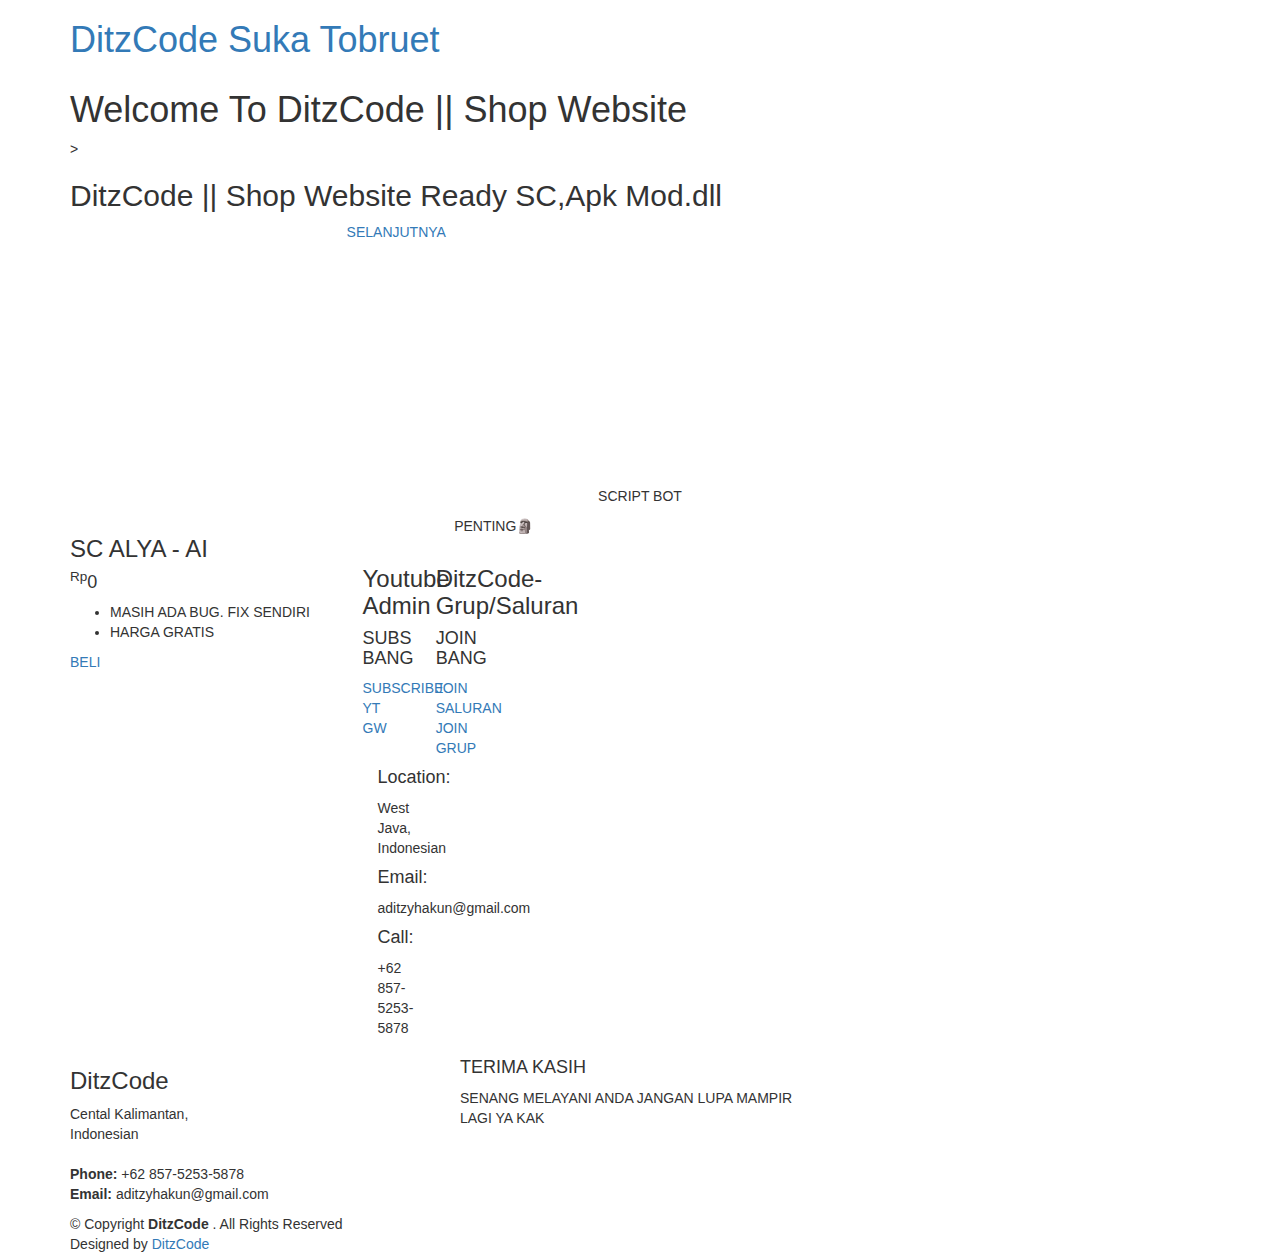
==== index.html @ a8f0fd7e "Add files via upload" ====
<!DOCTYPE html>
 <html lang="en">
  <head>
    <meta charset="utf-8">
    <meta content="width=device-width,initial-scale=1" name="viewport">
    <title>DitzCode</title>
    <meta content="DitzCode menyediakan kebutuhan hosting" name="description">
    <meta content="apikey, bot whatsapp, rest api, vps, panel, DitzCode" name="keywords">
    <link href="https://img99.pixhost.to/images/734/514803818_save_20240919_230604.jpg" rel="icon">
    <link href="https://img99.pixhost.to/images/734/514803818_save_20240919_230604.jpg" rel="apple-touch-icon">
    <link href="https://fonts.googleapis.com/css?family=Open+Sans:300,300i,400,400i,600,600i,700,700i|Montserrat:300,300i,400,400i,500,500i,600,600i,700,700i|Poppins:300,300i,400,400i,500,500i,600,600i,700,700i" rel="stylesheet">
    <link href="https://api.zeeoneofc.my.id/aos/aos.css" rel="stylesheet">
    <link href="https://api.zeeoneofc.my.id/bootstrap/css/bootstrap.min.css" rel="stylesheet">
    <link href="https://maxcdn.bootstrapcdn.com/bootstrap/3.3.7/css/bootstrap.min.css" rel="stylesheet">
    <link href="https://api.zeeoneofc.my.id/boxicons/css/boxicons.min.css" rel="stylesheet">
    <link href="https://api.zeeoneofc.my.id/glightbox/css/glightbox.min.css" rel="stylesheet">
    <link href="https://api.zeeoneofc.my.id/remixicon/remixicon.css" rel="stylesheet">
    <link href="https://api.zeeoneofc.my.id/swiper/swiper-bundle.min.css" rel="stylesheet">
    <link href="https://api.zeeoneofc.my.id/css/style.min.css" rel="stylesheet">
    <link rel="shortcut icon" href="https://img99.pixhost.to/images/734/514803818_save_20240919_230604.jpg">
  </head>
  <body>
    <header id="header" class="fixed-top d-flex align-items-center header-transparent">
      <div class="container d-flex align-items-center justify-content-between">
        <div class="logo">
          <h1>
            <a href="#">
              <span>DitzCode</span>
            <span>Suka</span>
          <span>Tobruet</span>
            </a>
          </h1>
        </div>
      </div>
    </header>
    <section id="hero">
      <div class="container">
        <div class="row justify-content-between">
          <div class="col-lg-7 pt-5 pt-lg-0 order-2 order-lg-1 d-flex align-items-center">
            <div data-aos="zoom-out">
              <h1>Welcome To <span>DitzCode || Shop Website</span></h1>>
              <h2><span>DitzCode || Shop Website Ready SC,Apk Mod.dll<span></h2>
              <div class="text-center text-lg-start">
                <a href="#pricing" class="btn-get-started">SELANJUTNYA</a>
              </div>
            </div>
          </div>
          <div class="col-lg-4 order-1 order-lg-2 hero-img" data-aos="zoom-out" data-aos-delay="300">
            <img src="https://www.linkpicture.com/q/hero-img_2.png" class="img-fluid animated" alt="">
          </div>
        </div>
      </div>
      <svg class="hero-waves" xmlns="http://www.w3.org/2000/svg" xmlns:xlink="http://www.w3.org/1999/xlink" viewBox="0 24 150 28 " preserveAspectRatio="none">
        <defs>
          <path id="wave-path" d="M-160 44c30 0 58-18 88-18s 58 18 88 18 58-18 88-18 58 18 88 18 v44h-352z"></path>
        </defs>
        <g class="wave1">
          <use xlink:href="#wave-path" x="50" y="3" fill="rgba(255,255,255, .1)"></use>
        </g>
        <g class="wave2">
          <use xlink:href="#wave-path" x="50" y="0" fill="rgba(255,255,255, .2)"></use>
        </g>
        <g class="wave3">
          <use xlink:href="#wave-path" x="50" y="9" fill="#fff"></use>
        </g>
      </svg>
    </section>
    <section id="pricing" class="pricing">
      <div class="container">
        <div class="section-title" data-aos="fade-up">
          <center><p>SCRIPT BOT</p></center>
        </div>
        <div class="row" data-aos="fade-left">
          <div class="col-lg-3 col-md-6 mt-4 mt-md-0">
            <div class="box featured" data-aos="zoom-in" data-aos-delay="100">
              <h3>SC ALYA - AI</h3>
              <h4><sup>Rp</sup>0<span></span></h4>
              <ul>
                <li> MASIH ADA BUG. FIX SENDIRI
                <li>HARGA GRATIS</li>
              </ul>
              <div class="btn-wrap">
                <a href="https://whatsapp.com/channel/0029Vam12JU6rsQy0ZlSLh0T" class="btn-buy">BELI</a>
              </div>
            </div>
          </div>
          <div class="col-lg-3 col-md-6 mt-4 mt-md-0">
            <div class="box featured" data-aos="zoom-in" data-aos-delay="100">
          <center><p>PENTING🗿</p></center>
        </div>
        <div class="row" data-aos="fade-left">
          <div class="col-lg-3 col-md-6">
            <div class="box featured" data-aos="zoom-in" data-aos-delay="100">
              <h3> Youtube Admin </h3>
              <h4><sup></sup>SUBS BANG <span></span></h4>
              <div class="btn-wrap">
                <a href="https://youtube.com/@Aditya_SenpaIi" class="btn-buy">SUBSCRIBE YT GW</a>
              </div>
            </div>
          </div>
          <div class="col-lg-3 col-md-6 mt-4 mt-md-0">
            <div class="box featured" data-aos="zoom-in" data-aos-delay="100">
                <h3> DitzCode-Grup/Saluran </h3>
              <h4><sup></sup>JOIN BANG <span></span></h4>
              <div class="btn-wrap">
                <a href="https://whatsapp.com/channel/0029Vam12JU6rsQy0ZlSLh0T" class="btn-buy">JOIN SALURAN</a>
                <a href="https://chat.whatsapp.com/B5ycvMEBjiX0DZCUoiurit" class="btn-buy">JOIN GRUP</a>
              </div>
            </div>
          </div>
          <div class="col-lg-3 col-md-6 mt-4 mt-md-0">
            <div class="box featured" data-aos="zoom-in" data-aos-delay="100">
              </div>
            </div>
          </div>
          <div class="col-lg-3 col-md-6 mt-4 mt-md-0">
            <div class="box featured" data-aos="zoom-in" data-aos-delay="100">
            <div class="info">
              <div class="address">
                <i class="fa-solid fa-location-dot"></i>
                <h4>Location:</h4>
                <p>West Java, Indonesian</p>
              </div>
              <div class="email">
                <i class="fa-solid fa-envelope"></i>
                <h4>Email:</h4>
                <p>aditzyhakun@gmail.com</p>
              </div>
              <div class="phone">
                <i class="fa-solid fa-phone"></i>
                <h4>Call:</h4>
                <p>+62 857-5253-5878</p>
              </div>
            </div>
          </div>
        </div>
      </div>
    </section>
  </main>
  <footer id="footer">
    <div class="footer-top">
      <div class="container">
        <div class="row">
          <div class="col-lg-4 col-md-6">
            <div class="footer-info">
              <h3>DitzCode</h3>
              <p class="pb-3"><em></em></p>
              <p>Cental Kalimantan,<br>Indonesian<br><br><strong>Phone:</strong> +62 857-5253-5878<br><strong>Email:</strong> aditzyhakun@gmail.com<br></p>
            </div>
          </div>
          <div class="col-lg-4 col-md-6 footer-newsletter">
            <h4>TERIMA KASIH</h4>
            <p>SENANG MELAYANI ANDA JANGAN LUPA MAMPIR LAGI YA KAK</p>
          </div>
        </div>
      </div>
    </div>
    <div class="container">
      <div class="copyright">&copy; Copyright <strong><span>DitzCode </span></strong>. All Rights Reserved</div>
      <div class="credits">Designed by <a href="https://youtube.com/@Aditya_SenpaIi">DitzCode</a></div>
    </div>
  </footer>
  <a href="#" class="back-to-top d-flex align-items-center justify-content-center"><i class="fa-solid fa-arrow-up"></i></a>
  <div id="preloader"></div>
  <script data-cfasync="false" src="https://api.zeeoneofc.my.id/cdn-cgi/scripts/5c5dd728/cloudflare-static/email-decode.min.js"></script>
  <script src="https://api.zeeoneofc.my.id/purecounter/purecounter_vanilla.js"></script>
  <script src="https://api.zeeoneofc.my.id/aos/aos.js"></script>
  <script src="https://api.zeeoneofc.my.id/bootstrap/js/bootstrap.bundle.min.js"></script>
  <script src="https://api.zeeoneofc.my.id/glightbox/js/glightbox.min.js"></script>
  <script src="https://api.zeeoneofc.my.id/swiper/swiper-bundle.min.js"></script>
  <script src="https://api.zeeoneofc.my.id/js/main.min.js"></script>
  <script src="https://api.zeeoneofc.my.id/js/dashboard.js"></script>
  <script src="https://kit.fontawesome.com/32db8fe470.js" crossorigin="anonymous"></script>
  </body>
</html>
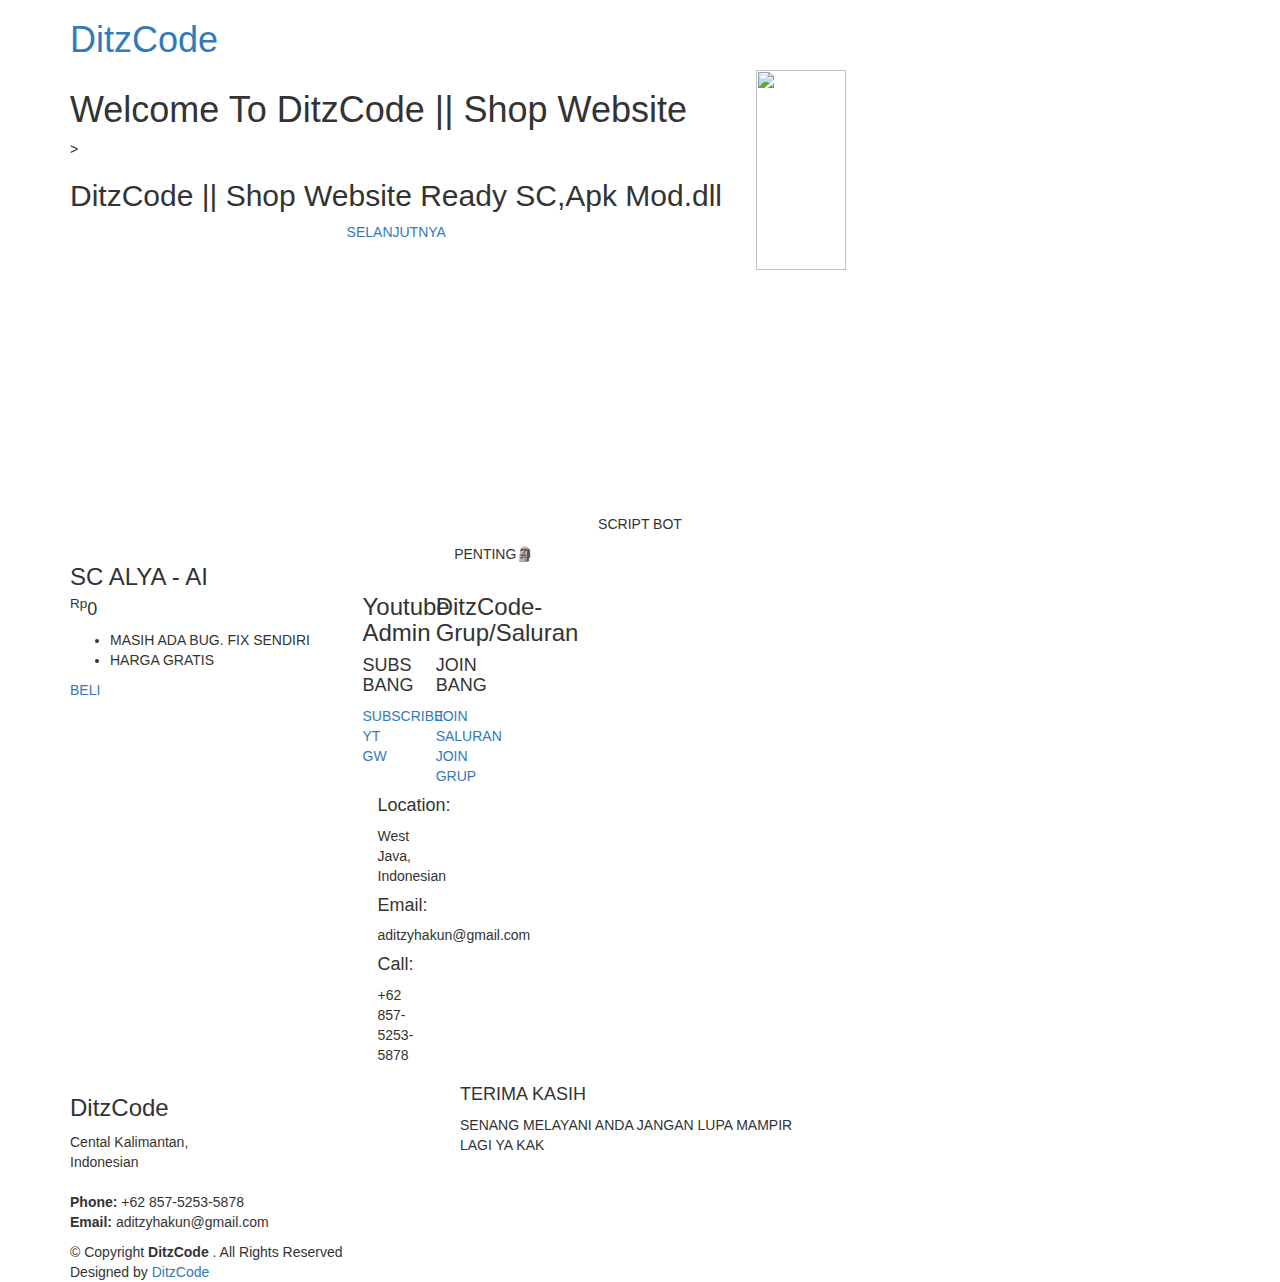
==== commit f4809087: "Add files via upload" ====
--- a/index.html
+++ b/index.html
@@ -26,8 +26,6 @@
           <h1>
             <a href="#">
               <span>DitzCode</span>
-            <span>Suka</span>
-          <span>Tobruet</span>
             </a>
           </h1>
         </div>
@@ -47,6 +45,7 @@
           </div>
           <div class="col-lg-4 order-1 order-lg-2 hero-img" data-aos="zoom-out" data-aos-delay="300">
             <img src="https://www.linkpicture.com/q/hero-img_2.png" class="img-fluid animated" alt="">
+            <img src="https://qu.ax/rtRc.jpeg" width="90" height="200" >
           </div>
         </div>
       </div>
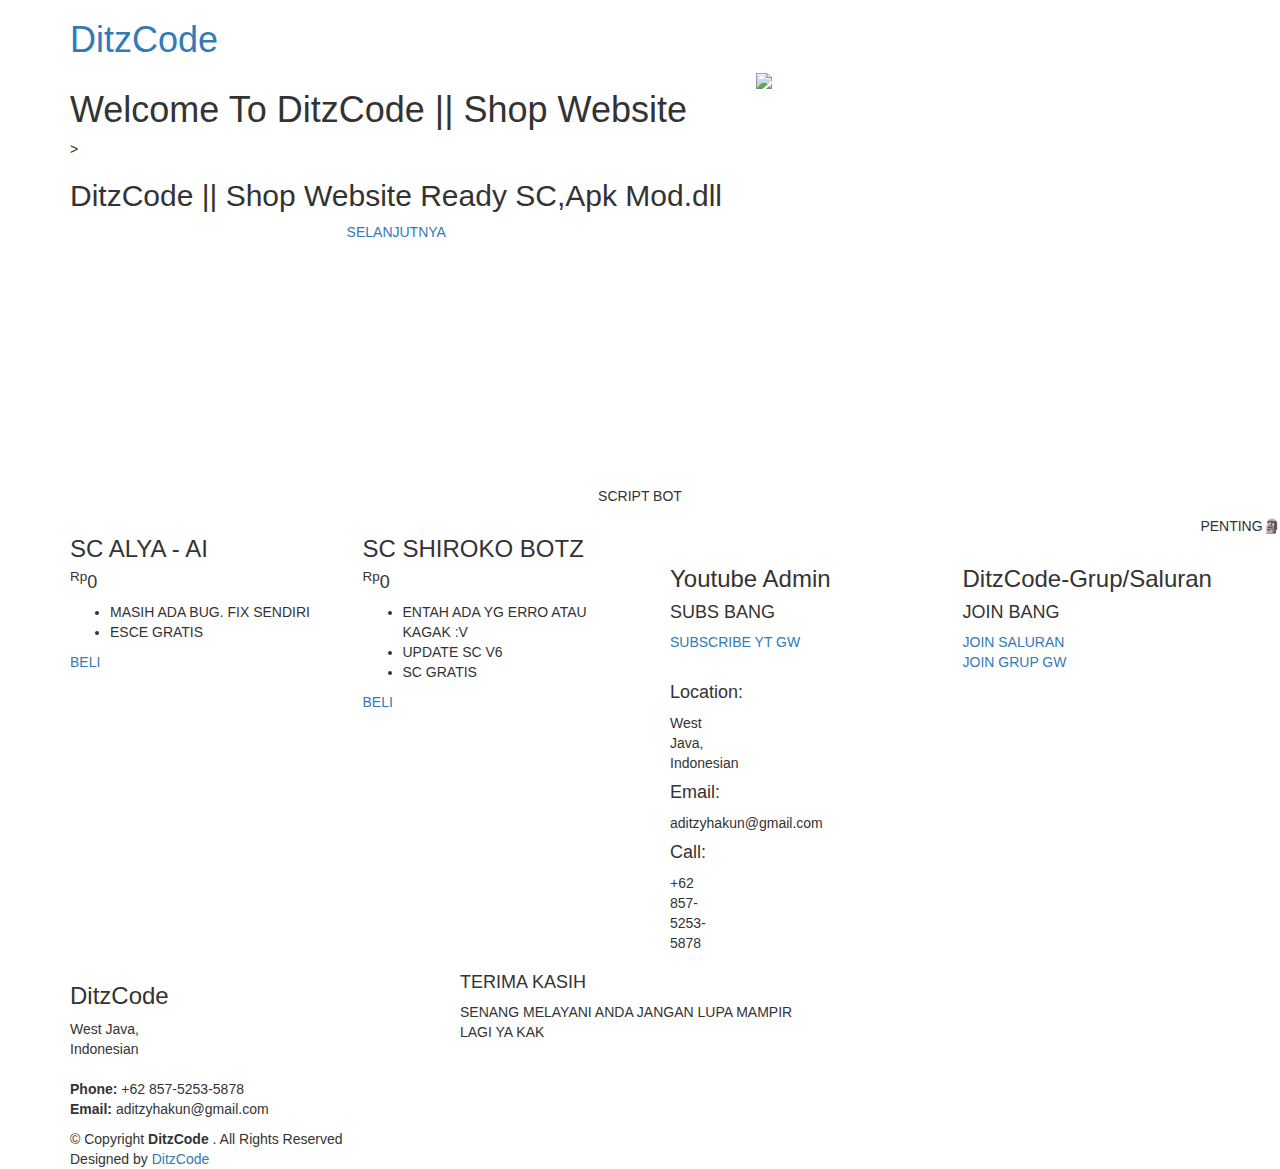
==== commit bc8c8355: "index.html" ====
--- a/index.html
+++ b/index.html
@@ -45,7 +45,7 @@
           </div>
           <div class="col-lg-4 order-1 order-lg-2 hero-img" data-aos="zoom-out" data-aos-delay="300">
             <img src="https://www.linkpicture.com/q/hero-img_2.png" class="img-fluid animated" alt="">
-            <img src="https://qu.ax/rtRc.jpeg" width="90" height="200" >
+            <img src="https://qu.ax/rtRc.jpeg" width="90" >
           </div>
         </div>
       </div>
@@ -76,7 +76,7 @@
               <h4><sup>Rp</sup>0<span></span></h4>
               <ul>
                 <li> MASIH ADA BUG. FIX SENDIRI
-                <li>HARGA GRATIS</li>
+                <li>ESCE GRATIS</li>
               </ul>
               <div class="btn-wrap">
                 <a href="https://whatsapp.com/channel/0029Vam12JU6rsQy0ZlSLh0T" class="btn-buy">BELI</a>
@@ -85,10 +85,27 @@
           </div>
           <div class="col-lg-3 col-md-6 mt-4 mt-md-0">
             <div class="box featured" data-aos="zoom-in" data-aos-delay="100">
+              <h3>SC SHIROKO BOTZ</h3>
+              <h4><sup>Rp</sup>0<span></span></h4>
+              <ul>
+                <li>ENTAH ADA YG ERRO ATAU KAGAK :V</li>
+                <li>UPDATE SC V6</Li>
+                <li>SC GRATIS</li>
+              </ul>
+              <div class="btn-wrap">
+                <a href="https://whatsapp.com/channel/0029Vam12JU6rsQy0ZlSLh0T" class="btn-buy">BELI</a>
+              </div>
+            </div>
+          </div>
+          <div class="col-lg-3 col-md-6 mt-4 mt-md-0">
+            <div class="box featured" data-aos="zoom-in" data-aos-delay="200">
+    <section id="pricing" class="pricing">
+      <div class="container">
+        <div class="section-title" data-aos="fade-up">
           <center><p>PENTING🗿</p></center>
         </div>
         <div class="row" data-aos="fade-left">
-          <div class="col-lg-3 col-md-6">
+          <div class="col-lg-3 col-md-6 mt-4 mt-md-0">
             <div class="box featured" data-aos="zoom-in" data-aos-delay="100">
               <h3> Youtube Admin </h3>
               <h4><sup></sup>SUBS BANG <span></span></h4>
@@ -103,7 +120,14 @@
               <h4><sup></sup>JOIN BANG <span></span></h4>
               <div class="btn-wrap">
                 <a href="https://whatsapp.com/channel/0029Vam12JU6rsQy0ZlSLh0T" class="btn-buy">JOIN SALURAN</a>
-                <a href="https://chat.whatsapp.com/B5ycvMEBjiX0DZCUoiurit" class="btn-buy">JOIN GRUP</a>
+                <div>
+               </div>
+                <a href="https://chat.whatsapp.com/B5ycvMEBjiX0DZCUoiurit" class="btn-buy">JOIN GRUP GW</a>
+            </div>
+           </div>
+          </div>
+          <div class="col-lg-3 col-md-6 mt-4 mt-md-0">
+            <div class="box featured" data-aos="zoom-in" data-aos-delay="100">
               </div>
             </div>
           </div>
@@ -144,7 +168,7 @@
             <div class="footer-info">
               <h3>DitzCode</h3>
               <p class="pb-3"><em></em></p>
-              <p>Cental Kalimantan,<br>Indonesian<br><br><strong>Phone:</strong> +62 857-5253-5878<br><strong>Email:</strong> aditzyhakun@gmail.com<br></p>
+              <p>West Java,<br>Indonesian<br><br><strong>Phone:</strong> +62 857-5253-5878<br><strong>Email:</strong> aditzyhakun@gmail.com<br></p>
             </div>
           </div>
           <div class="col-lg-4 col-md-6 footer-newsletter">
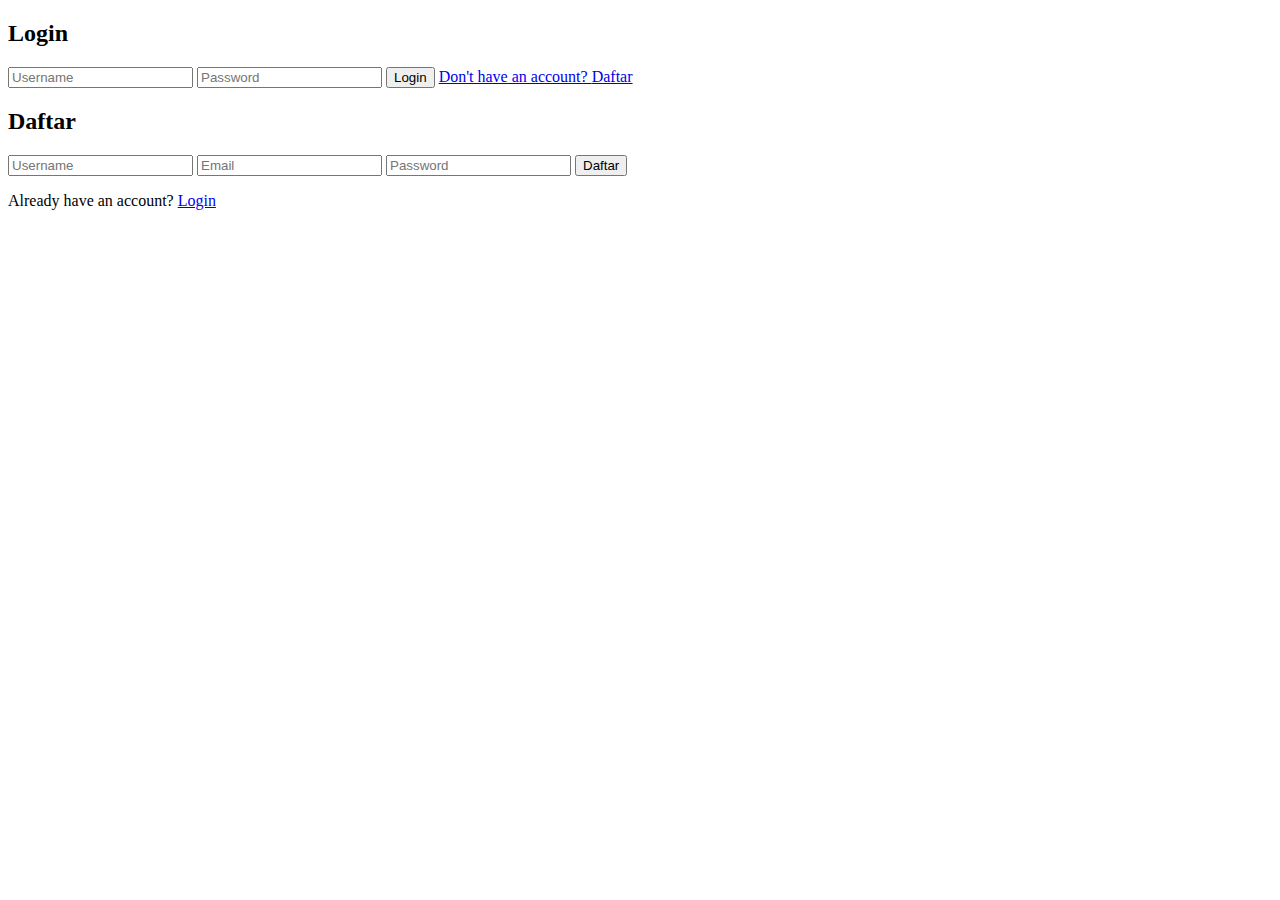
==== commit 13f97a5c: "index.html" ====
--- a/index.html
+++ b/index.html
@@ -1,198 +1,33 @@
 <!DOCTYPE html>
- <html lang="en">
-  <head>
-    <meta charset="utf-8">
-    <meta content="width=device-width,initial-scale=1" name="viewport">
-    <title>DitzCode</title>
-    <meta content="DitzCode menyediakan kebutuhan hosting" name="description">
-    <meta content="apikey, bot whatsapp, rest api, vps, panel, DitzCode" name="keywords">
-    <link href="https://img99.pixhost.to/images/734/514803818_save_20240919_230604.jpg" rel="icon">
-    <link href="https://img99.pixhost.to/images/734/514803818_save_20240919_230604.jpg" rel="apple-touch-icon">
-    <link href="https://fonts.googleapis.com/css?family=Open+Sans:300,300i,400,400i,600,600i,700,700i|Montserrat:300,300i,400,400i,500,500i,600,600i,700,700i|Poppins:300,300i,400,400i,500,500i,600,600i,700,700i" rel="stylesheet">
-    <link href="https://api.zeeoneofc.my.id/aos/aos.css" rel="stylesheet">
-    <link href="https://api.zeeoneofc.my.id/bootstrap/css/bootstrap.min.css" rel="stylesheet">
-    <link href="https://maxcdn.bootstrapcdn.com/bootstrap/3.3.7/css/bootstrap.min.css" rel="stylesheet">
-    <link href="https://api.zeeoneofc.my.id/boxicons/css/boxicons.min.css" rel="stylesheet">
-    <link href="https://api.zeeoneofc.my.id/glightbox/css/glightbox.min.css" rel="stylesheet">
-    <link href="https://api.zeeoneofc.my.id/remixicon/remixicon.css" rel="stylesheet">
-    <link href="https://api.zeeoneofc.my.id/swiper/swiper-bundle.min.css" rel="stylesheet">
-    <link href="https://api.zeeoneofc.my.id/css/style.min.css" rel="stylesheet">
-    <link rel="shortcut icon" href="https://img99.pixhost.to/images/734/514803818_save_20240919_230604.jpg">
-  </head>
-  <body>
-    <header id="header" class="fixed-top d-flex align-items-center header-transparent">
-      <div class="container d-flex align-items-center justify-content-between">
-        <div class="logo">
-          <h1>
-            <a href="#">
-              <span>DitzCode</span>
-            </a>
-          </h1>
+<html lang="en">
+<head>
+    <meta charset="UTF-8">
+    <meta name="viewport" content="width=device-width, initial-scale=1.0">
+    <link rel="stylesheet" href="styles.css">
+    <title>Login & Daftar</title>
+</head>
+<body>
+    <div class="container">
+        <div class="form-container">
+            <form id="login-form" class="form">
+                <h2>Login</h2>
+                <input type="text" placeholder="Username" required>
+                <input type="password" placeholder="Password" required>
+                <button type="submit">Login</button> <a href="index2.html"
+                <p>Don't have an account? <a href="#" id="show-register">Daftar</a></p>
+            </form>
+
+            <form id="register-form" class="form hidden">
+                <h2>Daftar</h2>
+                <input type="text" placeholder="Username" required>
+                <input type="email" placeholder="Email" required>
+                <input type="password" placeholder="Password" required>
+                <button type="submit">Daftar</button>
+                <p>Already have an account? <a href="#" id="show-login">Login</a></p>
+            </form>
         </div>
-      </div>
-    </header>
-    <section id="hero">
-      <div class="container">
-        <div class="row justify-content-between">
-          <div class="col-lg-7 pt-5 pt-lg-0 order-2 order-lg-1 d-flex align-items-center">
-            <div data-aos="zoom-out">
-              <h1>Welcome To <span>DitzCode || Shop Website</span></h1>>
-              <h2><span>DitzCode || Shop Website Ready SC,Apk Mod.dll<span></h2>
-              <div class="text-center text-lg-start">
-                <a href="#pricing" class="btn-get-started">SELANJUTNYA</a>
-              </div>
-            </div>
-          </div>
-          <div class="col-lg-4 order-1 order-lg-2 hero-img" data-aos="zoom-out" data-aos-delay="300">
-            <img src="https://www.linkpicture.com/q/hero-img_2.png" class="img-fluid animated" alt="">
-            <img src="https://qu.ax/rtRc.jpeg" width="90" >
-          </div>
-        </div>
-      </div>
-      <svg class="hero-waves" xmlns="http://www.w3.org/2000/svg" xmlns:xlink="http://www.w3.org/1999/xlink" viewBox="0 24 150 28 " preserveAspectRatio="none">
-        <defs>
-          <path id="wave-path" d="M-160 44c30 0 58-18 88-18s 58 18 88 18 58-18 88-18 58 18 88 18 v44h-352z"></path>
-        </defs>
-        <g class="wave1">
-          <use xlink:href="#wave-path" x="50" y="3" fill="rgba(255,255,255, .1)"></use>
-        </g>
-        <g class="wave2">
-          <use xlink:href="#wave-path" x="50" y="0" fill="rgba(255,255,255, .2)"></use>
-        </g>
-        <g class="wave3">
-          <use xlink:href="#wave-path" x="50" y="9" fill="#fff"></use>
-        </g>
-      </svg>
-    </section>
-    <section id="pricing" class="pricing">
-      <div class="container">
-        <div class="section-title" data-aos="fade-up">
-          <center><p>SCRIPT BOT</p></center>
-        </div>
-        <div class="row" data-aos="fade-left">
-          <div class="col-lg-3 col-md-6 mt-4 mt-md-0">
-            <div class="box featured" data-aos="zoom-in" data-aos-delay="100">
-              <h3>SC ALYA - AI</h3>
-              <h4><sup>Rp</sup>0<span></span></h4>
-              <ul>
-                <li> MASIH ADA BUG. FIX SENDIRI
-                <li>ESCE GRATIS</li>
-              </ul>
-              <div class="btn-wrap">
-                <a href="https://whatsapp.com/channel/0029Vam12JU6rsQy0ZlSLh0T" class="btn-buy">BELI</a>
-              </div>
-            </div>
-          </div>
-          <div class="col-lg-3 col-md-6 mt-4 mt-md-0">
-            <div class="box featured" data-aos="zoom-in" data-aos-delay="100">
-              <h3>SC SHIROKO BOTZ</h3>
-              <h4><sup>Rp</sup>0<span></span></h4>
-              <ul>
-                <li>ENTAH ADA YG ERRO ATAU KAGAK :V</li>
-                <li>UPDATE SC V6</Li>
-                <li>SC GRATIS</li>
-              </ul>
-              <div class="btn-wrap">
-                <a href="https://whatsapp.com/channel/0029Vam12JU6rsQy0ZlSLh0T" class="btn-buy">BELI</a>
-              </div>
-            </div>
-          </div>
-          <div class="col-lg-3 col-md-6 mt-4 mt-md-0">
-            <div class="box featured" data-aos="zoom-in" data-aos-delay="200">
-    <section id="pricing" class="pricing">
-      <div class="container">
-        <div class="section-title" data-aos="fade-up">
-          <center><p>PENTING🗿</p></center>
-        </div>
-        <div class="row" data-aos="fade-left">
-          <div class="col-lg-3 col-md-6 mt-4 mt-md-0">
-            <div class="box featured" data-aos="zoom-in" data-aos-delay="100">
-              <h3> Youtube Admin </h3>
-              <h4><sup></sup>SUBS BANG <span></span></h4>
-              <div class="btn-wrap">
-                <a href="https://youtube.com/@Aditya_SenpaIi" class="btn-buy">SUBSCRIBE YT GW</a>
-              </div>
-            </div>
-          </div>
-          <div class="col-lg-3 col-md-6 mt-4 mt-md-0">
-            <div class="box featured" data-aos="zoom-in" data-aos-delay="100">
-                <h3> DitzCode-Grup/Saluran </h3>
-              <h4><sup></sup>JOIN BANG <span></span></h4>
-              <div class="btn-wrap">
-                <a href="https://whatsapp.com/channel/0029Vam12JU6rsQy0ZlSLh0T" class="btn-buy">JOIN SALURAN</a>
-                <div>
-               </div>
-                <a href="https://chat.whatsapp.com/B5ycvMEBjiX0DZCUoiurit" class="btn-buy">JOIN GRUP GW</a>
-            </div>
-           </div>
-          </div>
-          <div class="col-lg-3 col-md-6 mt-4 mt-md-0">
-            <div class="box featured" data-aos="zoom-in" data-aos-delay="100">
-              </div>
-            </div>
-          </div>
-          <div class="col-lg-3 col-md-6 mt-4 mt-md-0">
-            <div class="box featured" data-aos="zoom-in" data-aos-delay="100">
-              </div>
-            </div>
-          </div>
-          <div class="col-lg-3 col-md-6 mt-4 mt-md-0">
-            <div class="box featured" data-aos="zoom-in" data-aos-delay="100">
-            <div class="info">
-              <div class="address">
-                <i class="fa-solid fa-location-dot"></i>
-                <h4>Location:</h4>
-                <p>West Java, Indonesian</p>
-              </div>
-              <div class="email">
-                <i class="fa-solid fa-envelope"></i>
-                <h4>Email:</h4>
-                <p>aditzyhakun@gmail.com</p>
-              </div>
-              <div class="phone">
-                <i class="fa-solid fa-phone"></i>
-                <h4>Call:</h4>
-                <p>+62 857-5253-5878</p>
-              </div>
-            </div>
-          </div>
-        </div>
-      </div>
-    </section>
-  </main>
-  <footer id="footer">
-    <div class="footer-top">
-      <div class="container">
-        <div class="row">
-          <div class="col-lg-4 col-md-6">
-            <div class="footer-info">
-              <h3>DitzCode</h3>
-              <p class="pb-3"><em></em></p>
-              <p>West Java,<br>Indonesian<br><br><strong>Phone:</strong> +62 857-5253-5878<br><strong>Email:</strong> aditzyhakun@gmail.com<br></p>
-            </div>
-          </div>
-          <div class="col-lg-4 col-md-6 footer-newsletter">
-            <h4>TERIMA KASIH</h4>
-            <p>SENANG MELAYANI ANDA JANGAN LUPA MAMPIR LAGI YA KAK</p>
-          </div>
-        </div>
-      </div>
     </div>
-    <div class="container">
-      <div class="copyright">&copy; Copyright <strong><span>DitzCode </span></strong>. All Rights Reserved</div>
-      <div class="credits">Designed by <a href="https://youtube.com/@Aditya_SenpaIi">DitzCode</a></div>
-    </div>
-  </footer>
-  <a href="#" class="back-to-top d-flex align-items-center justify-content-center"><i class="fa-solid fa-arrow-up"></i></a>
-  <div id="preloader"></div>
-  <script data-cfasync="false" src="https://api.zeeoneofc.my.id/cdn-cgi/scripts/5c5dd728/cloudflare-static/email-decode.min.js"></script>
-  <script src="https://api.zeeoneofc.my.id/purecounter/purecounter_vanilla.js"></script>
-  <script src="https://api.zeeoneofc.my.id/aos/aos.js"></script>
-  <script src="https://api.zeeoneofc.my.id/bootstrap/js/bootstrap.bundle.min.js"></script>
-  <script src="https://api.zeeoneofc.my.id/glightbox/js/glightbox.min.js"></script>
-  <script src="https://api.zeeoneofc.my.id/swiper/swiper-bundle.min.js"></script>
-  <script src="https://api.zeeoneofc.my.id/js/main.min.js"></script>
-  <script src="https://api.zeeoneofc.my.id/js/dashboard.js"></script>
-  <script src="https://kit.fontawesome.com/32db8fe470.js" crossorigin="anonymous"></script>
-  </body>
+
+    <script src="script.js"></script>
+</body>
 </html>
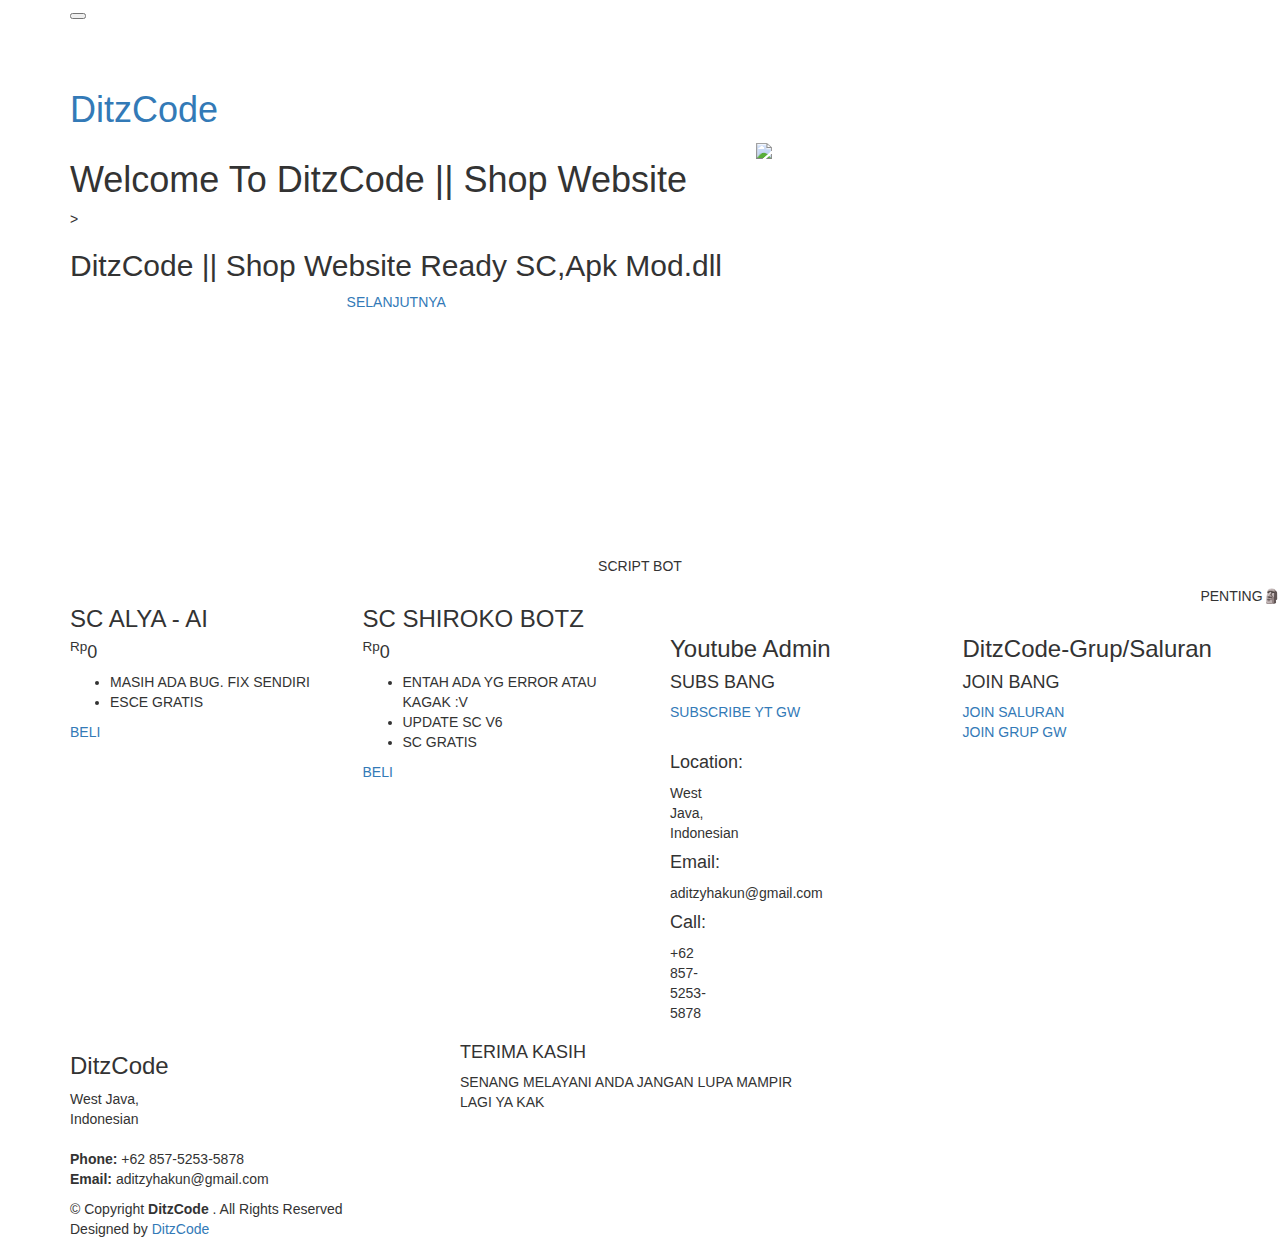
==== commit 51bd7dba: "Add files via upload" ====
--- a/index.html
+++ b/index.html
@@ -1,33 +1,228 @@
 <!DOCTYPE html>
-<html lang="en">
-<head>
-    <meta charset="UTF-8">
-    <meta name="viewport" content="width=device-width, initial-scale=1.0">
-    <link rel="stylesheet" href="styles.css">
-    <title>Login & Daftar</title>
-</head>
-<body>
+ <html lang="en">
+  <head>
+    <meta charset="utf-8">
+    <meta content="width=device-width,initial-scale=1" name="viewport">
+    <title>DitzCode</title>
+  </head>
+  <body>
+    <nav class="navbar navbar-expand-lg navbar-light bg-transparent fixed-top">
+      <div class="container">
+        <button
+          class="navbar-toggler"
+          type="button"
+          data-bs-toggle="collapse"
+          data-bs-target="#navbarNavAltMarkup"
+          aria-controls="navbarNavAltMarkup"
+          aria-expanded="false"
+          aria-label="Toggle navigation"
+        >
+          <span class="navbar-toggler-icon"></span>
+        </button>
+        <div class="collapse navbar-collapse" id="navbarNavAltMarkup">
+          <div class="navbar-nav m-auto">
+            <!-- <a class="nav-link" href="#">Contact</a> -->
+          </div>
+          <div class="icons mt-4 mt-sm-0 text-center" id="user-status">
+            <!-- <i class="bx bx-cart me-5 position-relative">
+              <div class="badge bg-danger rounded-pill position-absolute">
+                3
+              </div>
+            </i> -->
+            
+          </div>
+        </div>
+      </div>
+    </nav>
+    <meta content="DitzCode menyediakan kebutuhan hosting" name="description">
+    <meta content="apikey, bot whatsapp, rest api, vps, panel, DitzCode" name="keywords">
+    <link href="https://img99.pixhost.to/images/734/514803818_save_20240919_230604.jpg" rel="icon">
+    <link href="https://img99.pixhost.to/images/734/514803818_save_20240919_230604.jpg" rel="apple-touch-icon">
+    <link href="https://fonts.googleapis.com/css?family=Open+Sans:300,300i,400,400i,600,600i,700,700i|Montserrat:300,300i,400,400i,500,500i,600,600i,700,700i|Poppins:300,300i,400,400i,500,500i,600,600i,700,700i" rel="stylesheet">
+    <link href="https://api.zeeoneofc.my.id/aos/aos.css" rel="stylesheet">
+    <link href="https://api.zeeoneofc.my.id/bootstrap/css/bootstrap.min.css" rel="stylesheet">
+    <link href="https://maxcdn.bootstrapcdn.com/bootstrap/3.3.7/css/bootstrap.min.css" rel="stylesheet">
+    <link href="https://api.zeeoneofc.my.id/boxicons/css/boxicons.min.css" rel="stylesheet">
+    <link href="https://api.zeeoneofc.my.id/glightbox/css/glightbox.min.css" rel="stylesheet">
+    <link href="https://api.zeeoneofc.my.id/remixicon/remixicon.css" rel="stylesheet">
+    <link href="https://api.zeeoneofc.my.id/swiper/swiper-bundle.min.css" rel="stylesheet">
+    <link href="https://api.zeeoneofc.my.id/css/style.min.css" rel="stylesheet">
+    <link rel="shortcut icon" href="https://img99.pixhost.to/images/734/514803818_save_20240919_230604.jpg">
+  </head>
+  <body>
+    <header id="header" class="fixed-top d-flex align-items-center header-transparent">
+      <div class="container d-flex align-items-center justify-content-between">
+        <div class="logo">
+          <h1>
+            <a href="#">
+              <span>DitzCode</span>
+            </a>
+          </h1>
+        </div>
+      </div>
+    </header>
+    <section id="hero">
+      <div class="container">
+        <div class="row justify-content-between">
+          <div class="col-lg-7 pt-5 pt-lg-0 order-2 order-lg-1 d-flex align-items-center">
+            <div data-aos="zoom-out">
+              <h1>Welcome To <span>DitzCode || Shop Website</span></h1>>
+              <h2><span>DitzCode || Shop Website Ready SC,Apk Mod.dll<span></h2>
+              <div class="text-center text-lg-start">
+                <a href="#pricing" class="btn-get-started">SELANJUTNYA</a>
+              </div>
+            </div>
+          </div>
+          <div class="col-lg-4 order-1 order-lg-2 hero-img" data-aos="zoom-out" data-aos-delay="300">
+            <img src="https://www.linkpicture.com/q/hero-img_2.png" class="img-fluid animated" alt="">
+            <img src="https://qu.ax/rtRc.jpeg" width="90" >
+          </div>
+        </div>
+      </div>
+      <svg class="hero-waves" xmlns="http://www.w3.org/2000/svg" xmlns:xlink="http://www.w3.org/1999/xlink" viewBox="0 24 150 28 " preserveAspectRatio="none">
+        <defs>
+          <path id="wave-path" d="M-160 44c30 0 58-18 88-18s 58 18 88 18 58-18 88-18 58 18 88 18 v44h-352z"></path>
+        </defs>
+        <g class="wave1">
+          <use xlink:href="#wave-path" x="50" y="3" fill="rgba(255,255,255, .1)"></use>
+        </g>
+        <g class="wave2">
+          <use xlink:href="#wave-path" x="50" y="0" fill="rgba(255,255,255, .2)"></use>
+        </g>
+        <g class="wave3">
+          <use xlink:href="#wave-path" x="50" y="9" fill="#fff"></use>
+        </g>
+      </svg>
+    </section>
+    <section id="pricing" class="pricing">
+      <div class="container">
+        <div class="section-title" data-aos="fade-up">
+          <center><p>SCRIPT BOT</p></center>
+        </div>
+        <div class="row" data-aos="fade-left">
+          <div class="col-lg-3 col-md-6 mt-4 mt-md-0">
+            <div class="box featured" data-aos="zoom-in" data-aos-delay="100">
+              <h3>SC ALYA - AI</h3>
+              <h4><sup>Rp</sup>0<span></span></h4>
+              <ul>
+                <li> MASIH ADA BUG. FIX SENDIRI
+                <li>ESCE GRATIS</li>
+              </ul>
+              <div class="btn-wrap">
+                <a href="https://whatsapp.com/channel/0029Vam12JU6rsQy0ZlSLh0T" class="btn-buy">BELI</a>
+              </div>
+            </div>
+          </div>
+          <div class="col-lg-3 col-md-6 mt-4 mt-md-0">
+            <div class="box featured" data-aos="zoom-in" data-aos-delay="100">
+              <h3>SC SHIROKO BOTZ</h3>
+              <h4><sup>Rp</sup>0<span></span></h4>
+              <ul>
+                <li>ENTAH ADA YG ERROR ATAU KAGAK :V</li>
+                <li>UPDATE SC V6</Li>
+                <li>SC GRATIS</li>
+              </ul>
+              <div class="btn-wrap">
+                <a href="https://whatsapp.com/channel/0029Vam12JU6rsQy0ZlSLh0T" class="btn-buy">BELI</a>
+              </div>
+            </div>
+          </div>
+          <div class="col-lg-3 col-md-6 mt-4 mt-md-0">
+            <div class="box featured" data-aos="zoom-in" data-aos-delay="200">
+    <section id="pricing" class="pricing">
+      <div class="container">
+        <div class="section-title" data-aos="fade-up">
+          <center><p>PENTING🗿</p></center>
+        </div>
+        <div class="row" data-aos="fade-left">
+          <div class="col-lg-3 col-md-6 mt-4 mt-md-0">
+            <div class="box featured" data-aos="zoom-in" data-aos-delay="100">
+              <h3> Youtube Admin </h3>
+              <h4><sup></sup>SUBS BANG <span></span></h4>
+              <div class="btn-wrap">
+                <a href="https://youtube.com/@Aditya_SenpaIi" class="btn-buy">SUBSCRIBE YT GW</a>
+              </div>
+            </div>
+          </div>
+          <div class="col-lg-3 col-md-6 mt-4 mt-md-0">
+            <div class="box featured" data-aos="zoom-in" data-aos-delay="100">
+                <h3> DitzCode-Grup/Saluran </h3>
+              <h4><sup></sup>JOIN BANG <span></span></h4>
+              <div class="btn-wrap">
+                <a href="https://whatsapp.com/channel/0029Vam12JU6rsQy0ZlSLh0T" class="btn-buy">JOIN SALURAN</a>
+                <div>
+               </div>
+                <a href="https://chat.whatsapp.com/B5ycvMEBjiX0DZCUoiurit" class="btn-buy">JOIN GRUP GW</a>
+            </div>
+           </div>
+          </div>
+          <div class="col-lg-3 col-md-6 mt-4 mt-md-0">
+            <div class="box featured" data-aos="zoom-in" data-aos-delay="100">
+              </div>
+            </div>
+          </div>
+          <div class="col-lg-3 col-md-6 mt-4 mt-md-0">
+            <div class="box featured" data-aos="zoom-in" data-aos-delay="100">
+              </div>
+            </div>
+          </div>
+          <div class="col-lg-3 col-md-6 mt-4 mt-md-0">
+            <div class="box featured" data-aos="zoom-in" data-aos-delay="100">
+            <div class="info">
+              <div class="address">
+                <i class="fa-solid fa-location-dot"></i>
+                <h4>Location:</h4>
+                <p>West Java, Indonesian</p>
+              </div>
+              <div class="email">
+                <i class="fa-solid fa-envelope"></i>
+                <h4>Email:</h4>
+                <p>aditzyhakun@gmail.com</p>
+              </div>
+              <div class="phone">
+                <i class="fa-solid fa-phone"></i>
+                <h4>Call:</h4>
+                <p>+62 857-5253-5878</p>
+              </div>
+            </div>
+          </div>
+        </div>
+      </div>
+    </section>
+  </main>
+  <footer id="footer">
+    <div class="footer-top">
+      <div class="container">
+        <div class="row">
+          <div class="col-lg-4 col-md-6">
+            <div class="footer-info">
+              <h3>DitzCode</h3>
+              <p class="pb-3"><em></em></p>
+              <p>West Java,<br>Indonesian<br><br><strong>Phone:</strong> +62 857-5253-5878<br><strong>Email:</strong> aditzyhakun@gmail.com<br></p>
+            </div>
+          </div>
+          <div class="col-lg-4 col-md-6 footer-newsletter">
+            <h4>TERIMA KASIH</h4>
+            <p>SENANG MELAYANI ANDA JANGAN LUPA MAMPIR LAGI YA KAK</p>
+          </div>
+        </div>
+      </div>
+    </div>
     <div class="container">
-        <div class="form-container">
-            <form id="login-form" class="form">
-                <h2>Login</h2>
-                <input type="text" placeholder="Username" required>
-                <input type="password" placeholder="Password" required>
-                <button type="submit">Login</button> <a href="index2.html"
-                <p>Don't have an account? <a href="#" id="show-register">Daftar</a></p>
-            </form>
-
-            <form id="register-form" class="form hidden">
-                <h2>Daftar</h2>
-                <input type="text" placeholder="Username" required>
-                <input type="email" placeholder="Email" required>
-                <input type="password" placeholder="Password" required>
-                <button type="submit">Daftar</button>
-                <p>Already have an account? <a href="#" id="show-login">Login</a></p>
-            </form>
-        </div>
+      <div class="copyright">&copy; Copyright <strong><span>DitzCode </span></strong>. All Rights Reserved</div>
+      <div class="credits">Designed by <a href="https://youtube.com/@Aditya_SenpaIi">DitzCode</a></div>
     </div>
-
-    <script src="script.js"></script>
-</body>
+  </footer>
+  <a href="#" class="back-to-top d-flex align-items-center justify-content-center"><i class="fa-solid fa-arrow-up"></i></a>
+  <div id="preloader"></div>
+  <script data-cfasync="false" src="https://api.zeeoneofc.my.id/cdn-cgi/scripts/5c5dd728/cloudflare-static/email-decode.min.js"></script>
+  <script src="https://api.zeeoneofc.my.id/purecounter/purecounter_vanilla.js"></script>
+  <script src="https://api.zeeoneofc.my.id/aos/aos.js"></script>
+  <script src="https://api.zeeoneofc.my.id/bootstrap/js/bootstrap.bundle.min.js"></script>
+  <script src="https://api.zeeoneofc.my.id/glightbox/js/glightbox.min.js"></script>
+  <script src="https://api.zeeoneofc.my.id/swiper/swiper-bundle.min.js"></script>
+  <script src="https://api.zeeoneofc.my.id/js/main.min.js"></script>
+  <script src="https://api.zeeoneofc.my.id/js/dashboard.js"></script>
+  <script src="https://kit.fontawesome.com/32db8fe470.js" crossorigin="anonymous"></script>
+  </body>
 </html>
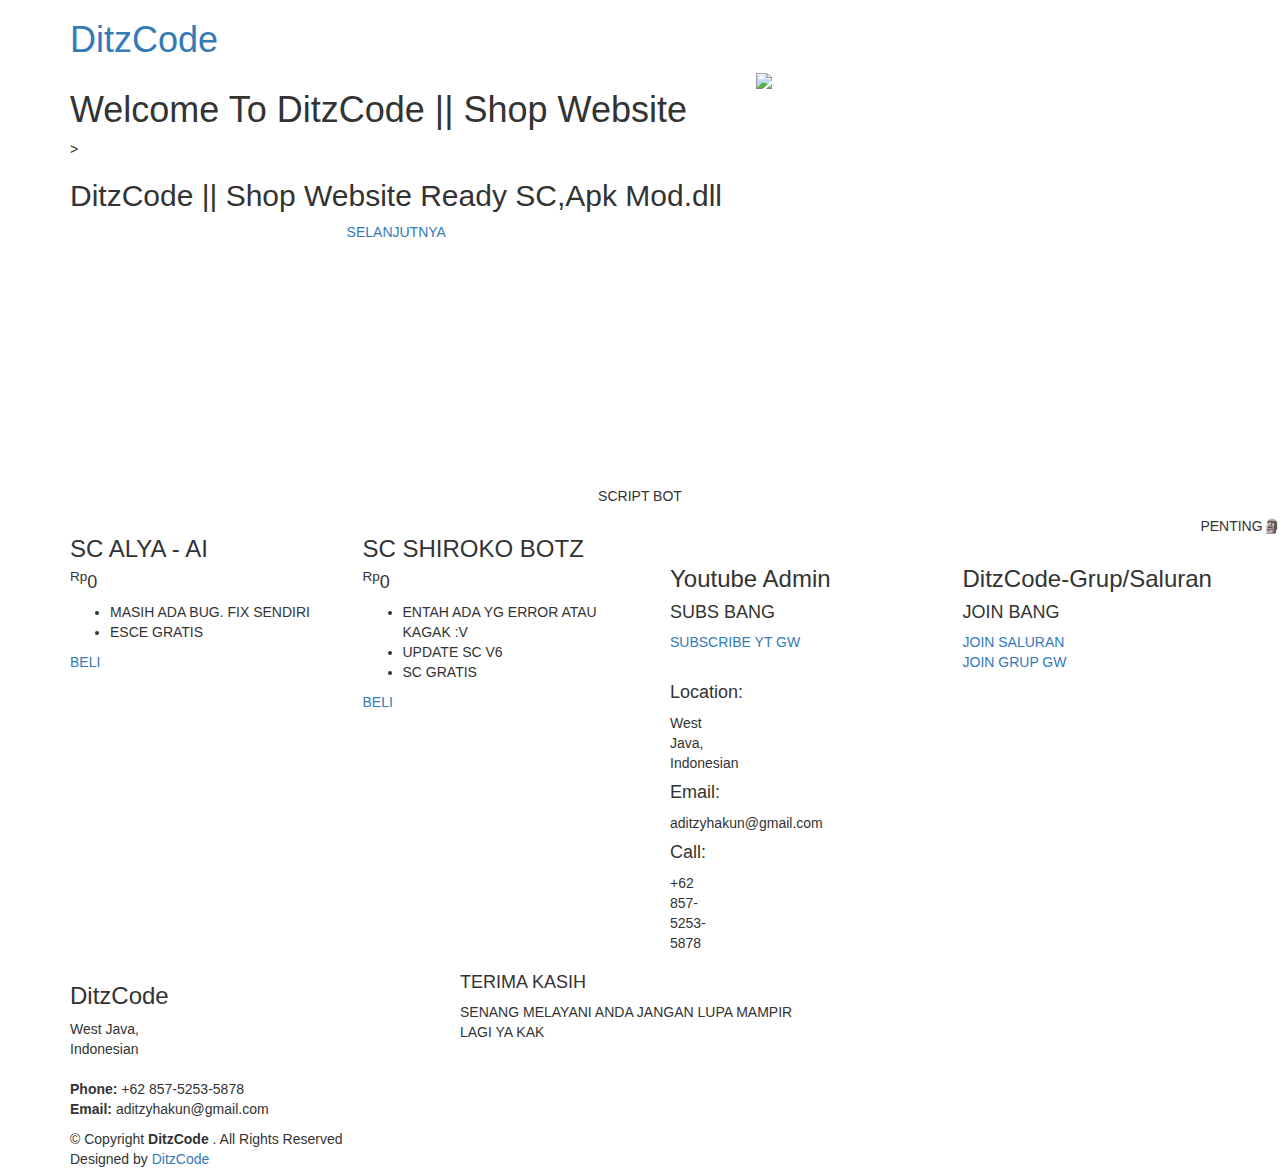
==== commit b669d6de: "Update index.html" ====
--- a/index.html
+++ b/index.html
@@ -6,34 +6,6 @@
     <title>DitzCode</title>
   </head>
   <body>
-    <nav class="navbar navbar-expand-lg navbar-light bg-transparent fixed-top">
-      <div class="container">
-        <button
-          class="navbar-toggler"
-          type="button"
-          data-bs-toggle="collapse"
-          data-bs-target="#navbarNavAltMarkup"
-          aria-controls="navbarNavAltMarkup"
-          aria-expanded="false"
-          aria-label="Toggle navigation"
-        >
-          <span class="navbar-toggler-icon"></span>
-        </button>
-        <div class="collapse navbar-collapse" id="navbarNavAltMarkup">
-          <div class="navbar-nav m-auto">
-            <!-- <a class="nav-link" href="#">Contact</a> -->
-          </div>
-          <div class="icons mt-4 mt-sm-0 text-center" id="user-status">
-            <!-- <i class="bx bx-cart me-5 position-relative">
-              <div class="badge bg-danger rounded-pill position-absolute">
-                3
-              </div>
-            </i> -->
-            
-          </div>
-        </div>
-      </div>
-    </nav>
     <meta content="DitzCode menyediakan kebutuhan hosting" name="description">
     <meta content="apikey, bot whatsapp, rest api, vps, panel, DitzCode" name="keywords">
     <link href="https://img99.pixhost.to/images/734/514803818_save_20240919_230604.jpg" rel="icon">
@@ -69,7 +41,7 @@
               <h1>Welcome To <span>DitzCode || Shop Website</span></h1>>
               <h2><span>DitzCode || Shop Website Ready SC,Apk Mod.dll<span></h2>
               <div class="text-center text-lg-start">
-                <a href="#pricing" class="btn-get-started">SELANJUTNYA</a>
+             <a href="login.html" class="btn-get-started">SELANJUTNYA</a>
               </div>
             </div>
           </div>
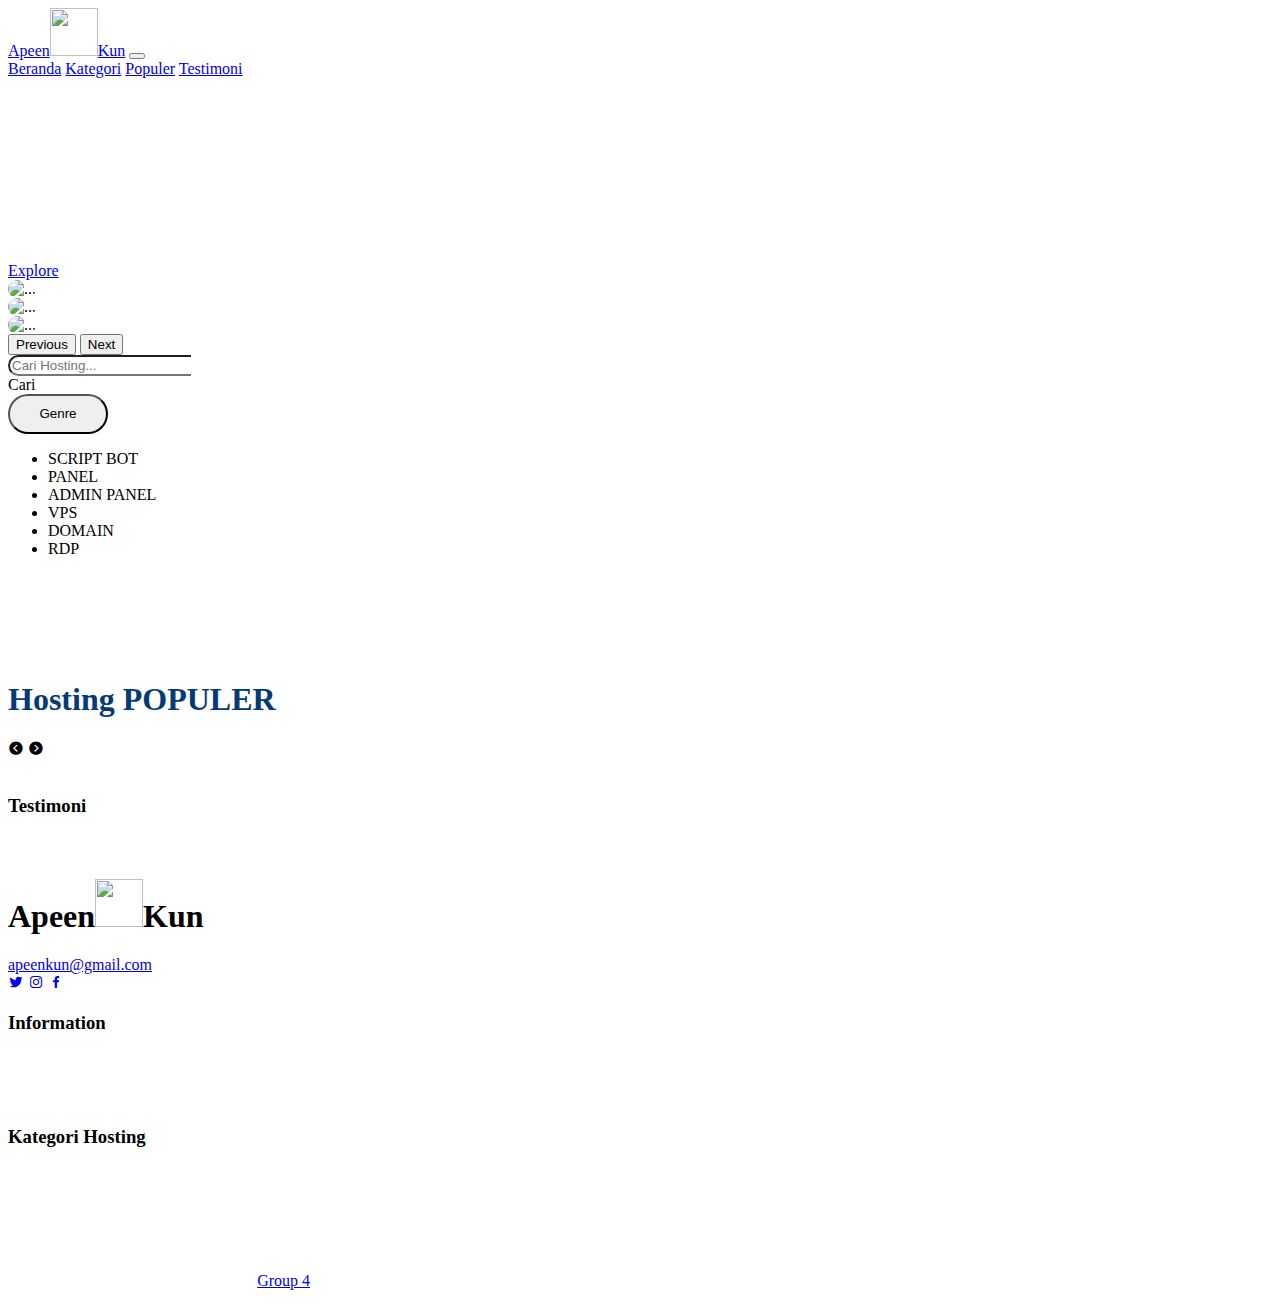
==== commit 774e61c2: "Add files via upload" ====
--- a/index.html
+++ b/index.html
@@ -1,200 +1,497 @@
 <!DOCTYPE html>
- <html lang="en">
+<html lang="en">
   <head>
-    <meta charset="utf-8">
-    <meta content="width=device-width,initial-scale=1" name="viewport">
-    <title>DitzCode</title>
+    <!-- Required meta tags -->
+    <meta charset="utf-8" />
+    <meta name="viewport" content="width=device-width, initial-scale=1" />
+    <link rel="icon" href="assets/photos/logo.png" />
+
+    <!-- Bootstrap CSS -->
+    <link
+      href="https://cdn.jsdelivr.net/npm/bootstrap@5.0.2/dist/css/bootstrap.min.css"
+      rel="stylesheet"
+      integrity="sha384-EVSTQN3/azprG1Anm3QDgpJLIm9Nao0Yz1ztcQTwFspd3yD65VohhpuuCOmLASjC"
+      crossorigin="anonymous"
+    />
+
+    <!-- Box Icons -->
+    <link
+      href="https://unpkg.com/boxicons@2.1.1/css/boxicons.min.css"
+      rel="stylesheet"
+    />
+
+    <!-- Link Swiper's CSS -->
+    <link
+      rel="stylesheet"
+      href="https://unpkg.com/swiper/swiper-bundle.min.css"
+    />
+
+    <!-- Custom CSS -->
+    <link rel="stylesheet" href="assets/css/style2.css" />
+
+    <title>ApeenKun Store</title>
   </head>
   <body>
-    <meta content="DitzCode menyediakan kebutuhan hosting" name="description">
-    <meta content="apikey, bot whatsapp, rest api, vps, panel, DitzCode" name="keywords">
-    <link href="https://img99.pixhost.to/images/734/514803818_save_20240919_230604.jpg" rel="icon">
-    <link href="https://img99.pixhost.to/images/734/514803818_save_20240919_230604.jpg" rel="apple-touch-icon">
-    <link href="https://fonts.googleapis.com/css?family=Open+Sans:300,300i,400,400i,600,600i,700,700i|Montserrat:300,300i,400,400i,500,500i,600,600i,700,700i|Poppins:300,300i,400,400i,500,500i,600,600i,700,700i" rel="stylesheet">
-    <link href="https://api.zeeoneofc.my.id/aos/aos.css" rel="stylesheet">
-    <link href="https://api.zeeoneofc.my.id/bootstrap/css/bootstrap.min.css" rel="stylesheet">
-    <link href="https://maxcdn.bootstrapcdn.com/bootstrap/3.3.7/css/bootstrap.min.css" rel="stylesheet">
-    <link href="https://api.zeeoneofc.my.id/boxicons/css/boxicons.min.css" rel="stylesheet">
-    <link href="https://api.zeeoneofc.my.id/glightbox/css/glightbox.min.css" rel="stylesheet">
-    <link href="https://api.zeeoneofc.my.id/remixicon/remixicon.css" rel="stylesheet">
-    <link href="https://api.zeeoneofc.my.id/swiper/swiper-bundle.min.css" rel="stylesheet">
-    <link href="https://api.zeeoneofc.my.id/css/style.min.css" rel="stylesheet">
-    <link rel="shortcut icon" href="https://img99.pixhost.to/images/734/514803818_save_20240919_230604.jpg">
-  </head>
-  <body>
-    <header id="header" class="fixed-top d-flex align-items-center header-transparent">
-      <div class="container d-flex align-items-center justify-content-between">
-        <div class="logo">
-          <h1>
+    <nav class="navbar navbar-expand-lg navbar-light bg-transparent fixed-top">
+      <div class="container">
+        <a class="navbar-brand" href="#">Apeen<img src="assets/photos/logo.png" width="48" height="48">Kun</a>
+        <button
+          class="navbar-toggler"
+          type="button"
+          data-bs-toggle="collapse"
+          data-bs-target="#navbarNavAltMarkup"
+          aria-controls="navbarNavAltMarkup"
+          aria-expanded="false"
+          aria-label="Toggle navigation"
+        >
+          <span class="navbar-toggler-icon"></span>
+        </button>
+        <div class="collapse navbar-collapse" id="navbarNavAltMarkup">
+          <div class="navbar-nav m-auto">
+            <a class="nav-link" href="#" style="font-weight: 400;">Beranda</a>
+            <a class="nav-link" href="#kategori" style="font-weight: 400;">Kategori</a>
+            <a class="nav-link" href="#populer" style="font-weight: 400;">Populer</a>
+            <!-- <a class="nav-link" href="#">Products</a> -->
+            <a class="nav-link" href="#testimoni" style="font-weight: 400;">Testimoni</a>
+            <!-- <a class="nav-link" href="#">Contact</a> -->
+          </div>
+          <div class="icons mt-4 mt-sm-0 text-center" id="user-status">
+            <!-- <i class="bx bx-cart me-5 position-relative">
+              <div class="badge bg-danger rounded-pill position-absolute">
+                3
+              </div>
+            </i> -->
+            
+          </div>
+        </div>
+      </div>
+    </nav>
+
+    <!-- Home Start -->
+    <section class="home" id="home">
+      <div class="container">
+        <div class="row align-items-center">
+          <div class="col-lg-5 content-left">
+            <p class="label" style="color: white;">Top Up Termurah </p>
+            <h1 class="heading" style="color: white;">Cuman Ada Di Sini</h1>
+            <p class="subheading" style="color: white;">
+              Tingkatkan pengalaman bermain Hosting Anda dengan mudah dan aman di website e-commerce kami. Temukan dan beli top-up Hosting favorit Anda dalam hitungan detik. Kami menyediakan berbagai pilihan Hosting top-up untuk memenuhi kebutuhan gaming Anda. Cepat, andal, dan terpercaya - bermain Hosting belum pernah semudah ini. Bergabunglah dengan komunitas Hostingr kami dan rasakan perbedaannya sekarang.
+            </p>
+            
+            <div class="btn-home">
+              <a href="#Hosting" class="btn btn-light px-sm-3 py-sm-2 px-5 py-2" style="border-radius: 8px;"
+              >Explore</a
+              >
+              <!-- <a
+              href="#"
+              class="btn btn-contact px-sm-4 py-sm-3 ms-4 ms-sm-5 px-4 py-2"
+              >Contact Us</a
+              > -->
+            </div>
+          </div>
+          <div class="col-lg-7 content-right">
+            <div id="carouselExample" class="carousel slide" data-bs-ride="carousel">
+              <div class="carousel-inner">
+                <div class="carousel-item active">
+    
+                    <img src="assets/photos/bannerC/bannerPUBG.jpg" class="d-flex" style="width: 30vw; height: 40vh; border-radius: 20px;" alt="...">
+                 
+                </div>
+                <div class="carousel-item">
+                  <img src="assets/photos/bannerC/bannerML.png" class="d-flex" style="width: 30vw; height: 40vh; border-radius: 20px;" alt="...">
+                </div>
+                <div class="carousel-item">
+                  <img src="assets/photos/bannerC/bannerDOTA.jpg" class="d-flex" style="width: 30vw; height: 40vh; border-radius: 20px;" alt="...">
+                </div>
+                <button class="carousel-control-prev" type="button" data-bs-target="#carouselExample" data-bs-slide="prev">
+                  <span class="carousel-control-prev-icon" aria-hidden="true"></span>
+                  <span class="visually-hidden">Previous</span>
+                </button>
+                <button class="carousel-control-next" type="button" data-bs-target="#carouselExample" data-bs-slide="next">
+                  <span class="carousel-control-next-icon" aria-hidden="true"></span>
+                  <span class="visually-hidden">Next</span>
+                </button>
+              </div>
+            </div>
+          </div>
+        </div>
+      </div>
+    </section>
+    <!-- Home End -->
+
+    <!-- About Start -->
+    <section class="about section-margin" id="Hosting">
+      <div class="container mt-5">
+        <div class="row justify-content-center">
+          <div class="col-lg-6">
+            <div class="input-group border rounded-pill p-2">
+              <input type="text" id="searchHostingInput" class="form-control border-0" placeholder="Cari Hosting..." style="border-top-left-radius: 20px; border-bottom-left-radius: 20px; border-right: none; border-width: 2px;">
+              <div class="input-group-append">
+                <div class="btn btn-primary" style="border-radius: 20px; width: 100px; border-width: 2px;" onclick="showHosting(null)">
+                  Cari
+                </div>
+              </div>
+            </div>
+          </div>
+          <div class="col-lg-1">
+            <div class="btn-group dropdown">
+              <button type="button" style="width: 100px; height: 40px; border-radius: 20px;" class="btn btn-dark dropdown-toggle mt-2" data-bs-toggle="dropdown" data-bs-display="static" aria-expanded="false">
+                Genre
+              </button>
+              <ul class="dropdown-menu dropdown-menu-end">
+                <li><div class="dropdown-item" type="button" onclick="showHosting(1)">SCRIPT BOT</div></li>
+                <li><div class="dropdown-item" type="button" onclick="showHosting(2)">PANEL</div></li>
+                <li><div class="dropdown-item" type="button" onclick="showHosting(3)">ADMIN PANEL</div></li>
+                <li><div class="dropdown-item" type="button" onclick="showHosting(4)">VPS</div></li>
+                <li><div class="dropdown-item" type="button" onclick="showHosting(5)">DOMAIN</div></li>
+                <li><div class="dropdown-item" type="button" onclick="showHosting(6)">RDP</div></li>
+            
+              </ul>
+            </div>
+          </div>
+        </div>
+      </div>
+      
+      <div class="container">
+        <div class="row justify-content-center" style="margin-top: 80px;"  id="Hostinglists">
+          <!-- <div class="col-lg-3 mb-4">
+            <a href="#" class="Hostinglists-link">
+              
+              <div class="card-arvi">
+                  <img src="assets/photos/Hosting/genshin.jpg" class="card-img-top" alt="...">
+                  <div class="card-body">
+                      <h6 class="card-title" style="font-weight: bold; font-size: 24px;">Genshin Impact</h6>
+                      <div class="d-flex">
+                          <span class="badge badge-pill discount-precentage">Open World</span>
+                          <span class="badge badge-pill discount-price"></span>
+                      </div>
+                      <p class="mt-1 mb-0" style="font-size: 14px;">Start From:</p>
+                      <h5 class="mt-1" style="font-weight: bold;">Rp 4.000 <span style="font-size: 12px; color: #989898;">/10 diamonds</span> </h5>
+                      <div class="d-flex align-items-center">
+                          <img class="star-rating" src="assets/photos/icon-bintang.png" alt="">
+                          <img class="star-rating" src="assets/photos/icon-bintang.png" alt="">
+                          <img class="star-rating" src="assets/photos/icon-bintang.png" alt="">
+                          <img class="star-rating" src="assets/photos/icon-bintang.png" alt="">
+                          <img class="star-rating" src="assets/photos/icon-bintang.png" alt="">
+                          <span style="color: #989898;">(972)</span>
+                      </div>
+                  </div>
+              </div>
+            </a>
+         
+          </div> -->
+          
+        </div>
+      </div>
+    </section>
+    <!-- About End -->
+
+    <!-- Service start -->
+    <section class="service section-margin pb-4" id="kategori">
+      <div class="container">
+        <div class="row row-title text-center">
+          <div class="col-lg-7 mx-auto">
+            <!-- <p class="label">Kategori Hosting</p> -->
+            <h3 class="heading-section" style="color: white;">
+              Kategori Hosting
+            </h3>
+          </div>
+        </div>
+        <div class="row row-content justify-content-center" id="section-Hostingcategory-lists">
+         
+          <!-- <div class="col-lg-4 col-md-6 mt-4 mt-md-0 mb-4">
+            <div class="card-service d-flex align-items-center">
+              <img src="./assets/photos/mlbb.jpg" class="img-fluid img-section-Hostinglists" alt="" />
+              <div class="detail">
+                <h5>Open World</h5>
+              </div>
+            </div>
+          </div> -->
+        
+        </div>
+      </div>
+    </section>
+    <!-- Service End -->
+
+    <!-- Product Start -->
+    <section class="product section-margin" id="populer">
+      <div class="container">
+        <div class="row">
+          <div class="col-lg-6">
+            <h1 class="heading-section" style="color: #053a77;">Hosting POPULER</h1>
+          </div>
+          <div class="col-lg-6 text-end toggle-slider mt-4 mt-md-0">
+            <i class="bx bxs-chevron-left-circle me-2"></i>
+            <i class="bx bxs-chevron-right-circle"></i>
+          </div>
+        </div>
+        <div class="row mt-5">
+          <div class="col-lg-12">
+            <!-- Swiper -->
+            <div class="swiper mySwiperProduct">
+              <div class="swiper-wrapper" id="section-Hosting-promo">
+                
+            
+                <!-- <div class="swiper-slide position-relative card-holder">
+                  <div class="card-arvi">
+                      <img src="assets/photos/Hosting/genshin.jpg" class="card-img-top" alt="...">
+                      <div class="card-body">
+                          <h6 class="card-title">Genshin Impact</h6>
+                          <div class="d-flex">
+                              <span class="badge badge-pill discount-precentage">Open World</span>
+                              <span class="badge badge-pill discount-price"></span>
+                          </div>
+                          <p class="mt-1 mb-0" style="font-size: 14px;">Start From:</p>
+                          <h5 class="mt-1" style="font-weight: bold;">Rp 4.000 <span style="font-size: 12px; color: #989898;">/10 diamonds</span> </h5>
+                          <div class="d-flex align-items-center">
+                              <img class="star-rating" src="assets/photos/icon-bintang.png" alt="">
+                              <img class="star-rating" src="assets/photos/icon-bintang.png" alt="">
+                              <img class="star-rating" src="assets/photos/icon-bintang.png" alt="">
+                              <img class="star-rating" src="assets/photos/icon-bintang.png" alt="">
+                              <img class="star-rating" src="assets/photos/icon-bintang.png" alt="">
+                              <span style="color: #989898;">(972)</span>
+                          </div>
+                      </div>
+                  </div>
+                </div> -->
+             
+               
+              
+              </div>
+            </div>
+          </div>
+        </div>
+      </div>
+    </section>
+    <!-- Product End -->
+
+    <!-- Banner -->
+    <section class="banner">
+      <div class="container">
+        <div class="row">
+          <div class="col-12">
             <a href="#">
-              <span>DitzCode</span>
+              <img src="" class="img-fluid" alt="" />
             </a>
-          </h1>
-        </div>
-      </div>
-    </header>
-    <section id="hero">
-      <div class="container">
-        <div class="row justify-content-between">
-          <div class="col-lg-7 pt-5 pt-lg-0 order-2 order-lg-1 d-flex align-items-center">
-            <div data-aos="zoom-out">
-              <h1>Welcome To <span>DitzCode || Shop Website</span></h1>>
-              <h2><span>DitzCode || Shop Website Ready SC,Apk Mod.dll<span></h2>
-              <div class="text-center text-lg-start">
-             <a href="login.html" class="btn-get-started">SELANJUTNYA</a>
-              </div>
-            </div>
-          </div>
-          <div class="col-lg-4 order-1 order-lg-2 hero-img" data-aos="zoom-out" data-aos-delay="300">
-            <img src="https://www.linkpicture.com/q/hero-img_2.png" class="img-fluid animated" alt="">
-            <img src="https://qu.ax/rtRc.jpeg" width="90" >
-          </div>
-        </div>
-      </div>
-      <svg class="hero-waves" xmlns="http://www.w3.org/2000/svg" xmlns:xlink="http://www.w3.org/1999/xlink" viewBox="0 24 150 28 " preserveAspectRatio="none">
-        <defs>
-          <path id="wave-path" d="M-160 44c30 0 58-18 88-18s 58 18 88 18 58-18 88-18 58 18 88 18 v44h-352z"></path>
-        </defs>
-        <g class="wave1">
-          <use xlink:href="#wave-path" x="50" y="3" fill="rgba(255,255,255, .1)"></use>
-        </g>
-        <g class="wave2">
-          <use xlink:href="#wave-path" x="50" y="0" fill="rgba(255,255,255, .2)"></use>
-        </g>
-        <g class="wave3">
-          <use xlink:href="#wave-path" x="50" y="9" fill="#fff"></use>
-        </g>
-      </svg>
-    </section>
-    <section id="pricing" class="pricing">
-      <div class="container">
-        <div class="section-title" data-aos="fade-up">
-          <center><p>SCRIPT BOT</p></center>
-        </div>
-        <div class="row" data-aos="fade-left">
-          <div class="col-lg-3 col-md-6 mt-4 mt-md-0">
-            <div class="box featured" data-aos="zoom-in" data-aos-delay="100">
-              <h3>SC ALYA - AI</h3>
-              <h4><sup>Rp</sup>0<span></span></h4>
-              <ul>
-                <li> MASIH ADA BUG. FIX SENDIRI
-                <li>ESCE GRATIS</li>
-              </ul>
-              <div class="btn-wrap">
-                <a href="https://whatsapp.com/channel/0029Vam12JU6rsQy0ZlSLh0T" class="btn-buy">BELI</a>
-              </div>
-            </div>
-          </div>
-          <div class="col-lg-3 col-md-6 mt-4 mt-md-0">
-            <div class="box featured" data-aos="zoom-in" data-aos-delay="100">
-              <h3>SC SHIROKO BOTZ</h3>
-              <h4><sup>Rp</sup>0<span></span></h4>
-              <ul>
-                <li>ENTAH ADA YG ERROR ATAU KAGAK :V</li>
-                <li>UPDATE SC V6</Li>
-                <li>SC GRATIS</li>
-              </ul>
-              <div class="btn-wrap">
-                <a href="https://whatsapp.com/channel/0029Vam12JU6rsQy0ZlSLh0T" class="btn-buy">BELI</a>
-              </div>
-            </div>
-          </div>
-          <div class="col-lg-3 col-md-6 mt-4 mt-md-0">
-            <div class="box featured" data-aos="zoom-in" data-aos-delay="200">
-    <section id="pricing" class="pricing">
-      <div class="container">
-        <div class="section-title" data-aos="fade-up">
-          <center><p>PENTING🗿</p></center>
-        </div>
-        <div class="row" data-aos="fade-left">
-          <div class="col-lg-3 col-md-6 mt-4 mt-md-0">
-            <div class="box featured" data-aos="zoom-in" data-aos-delay="100">
-              <h3> Youtube Admin </h3>
-              <h4><sup></sup>SUBS BANG <span></span></h4>
-              <div class="btn-wrap">
-                <a href="https://youtube.com/@Aditya_SenpaIi" class="btn-buy">SUBSCRIBE YT GW</a>
-              </div>
-            </div>
-          </div>
-          <div class="col-lg-3 col-md-6 mt-4 mt-md-0">
-            <div class="box featured" data-aos="zoom-in" data-aos-delay="100">
-                <h3> DitzCode-Grup/Saluran </h3>
-              <h4><sup></sup>JOIN BANG <span></span></h4>
-              <div class="btn-wrap">
-                <a href="https://whatsapp.com/channel/0029Vam12JU6rsQy0ZlSLh0T" class="btn-buy">JOIN SALURAN</a>
-                <div>
-               </div>
-                <a href="https://chat.whatsapp.com/B5ycvMEBjiX0DZCUoiurit" class="btn-buy">JOIN GRUP GW</a>
-            </div>
-           </div>
-          </div>
-          <div class="col-lg-3 col-md-6 mt-4 mt-md-0">
-            <div class="box featured" data-aos="zoom-in" data-aos-delay="100">
-              </div>
-            </div>
-          </div>
-          <div class="col-lg-3 col-md-6 mt-4 mt-md-0">
-            <div class="box featured" data-aos="zoom-in" data-aos-delay="100">
-              </div>
-            </div>
-          </div>
-          <div class="col-lg-3 col-md-6 mt-4 mt-md-0">
-            <div class="box featured" data-aos="zoom-in" data-aos-delay="100">
-            <div class="info">
-              <div class="address">
-                <i class="fa-solid fa-location-dot"></i>
-                <h4>Location:</h4>
-                <p>West Java, Indonesian</p>
-              </div>
-              <div class="email">
-                <i class="fa-solid fa-envelope"></i>
-                <h4>Email:</h4>
-                <p>aditzyhakun@gmail.com</p>
-              </div>
-              <div class="phone">
-                <i class="fa-solid fa-phone"></i>
-                <h4>Call:</h4>
-                <p>+62 857-5253-5878</p>
-              </div>
-            </div>
-          </div>
-        </div>
-      </div>
-    </section>
-  </main>
-  <footer id="footer">
-    <div class="footer-top">
+          </div>
+        </div>
+      </div>
+    </section>
+
+    <!-- Testimoni Start-->
+    <section class="testimoni pb-3" id="testimoni">
+      <div class="container">
+        <div class="row text-center">
+          <div class="col-12">
+            <h3 class="heading-section">Testimoni</h3>
+          </div>
+        </div>
+        <div class="row row-content" style="margin-top: 40px; margin-bottom: 20px;">
+          <div class="col-12">
+            <!-- Swiper -->
+            <div class="swiper mySwiperTesti">
+              <div class="swiper-wrapper" id="section-testimonials">
+                <!-- <div class="swiper-slide card text-center py-2">
+                  <img
+                    src=""
+                    class="img-user mx-auto"
+                    alt=""
+                  />
+                  <p class="name mb-0 mt-2 fw-bold">Leslie Alexander</p>
+                  <p class="address">Malang, East Java</p>
+                  <div class="card-body px-5 py-4 position-relative mx-auto">
+                    <i
+                      class="bx bxs-quote-left position-absolute top-0 start-0"
+                    ></i>
+                    <i
+                      class="bx bxs-quote-right position-absolute bottom-0 end-0"
+                    ></i>
+                    <p class="testi-text">
+                      Lorem ipsum dolor sit amet, consectetur adipisicing elit.
+                      Pariatur aliquam perferendis reiciendis ab in nulla?
+                    </p>
+                  </div>
+                </div> -->
+              
+              </div>
+            </div>
+          </div>
+        </div>
+      </div>
+    </section>
+    <!-- Testimoni End -->
+
+    <!-- Contact Start -->
+    <!-- <section class="contact">
       <div class="container">
         <div class="row">
-          <div class="col-lg-4 col-md-6">
-            <div class="footer-info">
-              <h3>DitzCode</h3>
-              <p class="pb-3"><em></em></p>
-              <p>West Java,<br>Indonesian<br><br><strong>Phone:</strong> +62 857-5253-5878<br><strong>Email:</strong> aditzyhakun@gmail.com<br></p>
-            </div>
-          </div>
-          <div class="col-lg-4 col-md-6 footer-newsletter">
-            <h4>TERIMA KASIH</h4>
-            <p>SENANG MELAYANI ANDA JANGAN LUPA MAMPIR LAGI YA KAK</p>
-          </div>
-        </div>
-      </div>
-    </div>
-    <div class="container">
-      <div class="copyright">&copy; Copyright <strong><span>DitzCode </span></strong>. All Rights Reserved</div>
-      <div class="credits">Designed by <a href="https://youtube.com/@Aditya_SenpaIi">DitzCode</a></div>
-    </div>
-  </footer>
-  <a href="#" class="back-to-top d-flex align-items-center justify-content-center"><i class="fa-solid fa-arrow-up"></i></a>
-  <div id="preloader"></div>
-  <script data-cfasync="false" src="https://api.zeeoneofc.my.id/cdn-cgi/scripts/5c5dd728/cloudflare-static/email-decode.min.js"></script>
-  <script src="https://api.zeeoneofc.my.id/purecounter/purecounter_vanilla.js"></script>
-  <script src="https://api.zeeoneofc.my.id/aos/aos.js"></script>
-  <script src="https://api.zeeoneofc.my.id/bootstrap/js/bootstrap.bundle.min.js"></script>
-  <script src="https://api.zeeoneofc.my.id/glightbox/js/glightbox.min.js"></script>
-  <script src="https://api.zeeoneofc.my.id/swiper/swiper-bundle.min.js"></script>
-  <script src="https://api.zeeoneofc.my.id/js/main.min.js"></script>
-  <script src="https://api.zeeoneofc.my.id/js/dashboard.js"></script>
-  <script src="https://kit.fontawesome.com/32db8fe470.js" crossorigin="anonymous"></script>
-  </body>
+          <div class="col-12">
+            <p class="label">CONTACT</p>
+            <h3 class="heading-section">We will serve you any time</h3>
+          </div>
+        </div>
+        <div class="row mt-5">
+          <div class="col-md-5">
+            <img src="" class="img-fluid" alt="" />
+          </div>
+          <div class="col-md-6 offset-md-1 mt-4 mt-sm-0">
+            <form action="#">
+              <div class="form-group">
+                <label for="name">Full Name</label>
+                <input type="text" name="name" id="name" class="form-control" />
+              </div>
+              <div class="form-group mt-2">
+                <label for="email">Email Address</label>
+                <input
+                  type="email"
+                  name="email"
+                  id="email"
+                  class="form-control"
+                />
+              </div>
+              <div class="form-group mt-2">
+                <label for="message">Your Message</label>
+                <textarea
+                  name="message"
+                  id="message"
+                  class="form-control"
+                  cols="30"
+                  rows="10"
+                ></textarea>
+              </div>
+              <button class="btn btn-success mt-3" type="submit">
+                Send Message
+              </button>
+            </form>
+          </div>
+        </div>
+      </div>
+    </section> -->
+    <!-- Contact End -->
+
+    <!-- Footer Start -->
+    <footer class="footer">
+      <div class="container">
+        <div class="row row-content">
+          <div class="col-lg-3 col-md-4 column">
+            <h1 class="logo mb-3">Apeen<img src="assets/photos/logo.png" width="48" height="48">Kun</h1>
+            <a href="#" class="email">apeenkun@gmail.com</a>
+            
+            <div class="sosmed mt-3">
+              <a href="https://twitter.com/"><i class="bx bxl-twitter"></i></a>
+              <a href="https://www.instagram.com/ap3nkun/"><i class="bx bxl-instagram ms-2"></i></a>
+              <a href="https://www.facebook.com/"><i class="bx bxl-facebook ms-2"></i></a>
+            </div>
+          </div>
+          <div class= "col-lg-2 col-md-3 offset-md-2 mt-3 mt-sm-0 column justify-content-center">
+            <h3>Information</h3>
+            <ul style="color: white;">
+              <li>Office Hours</li>
+              <li>Requirements</li>
+              <li>About us</li>
+            </u>
+          </div>
+          <div class="col-lg-5 col-md-3 mt-3 mt-sm-0 column text-end">
+            <h3>Kategori Hosting</h3>
+            <ul  class="centered-list" style="color: white;">
+              <li>SCRIPT BOT</li>
+              <li>PANEL</li>
+              <li>ADMIN PANEL</li>
+              <li>VPS</li>
+              <li>DOMAIN</li>
+            </ul>
+          </div>
+          <!-- <div class="col-lg-2 col-md-3 mt-md-4 mt-md-0 mt-3 mt-lg-0 column">
+            <h3>Helpfull Link</h3>
+            <ul>
+              <li>Service</li>
+              <li>Support</li>
+              <li>Terms & Condition</li>
+              <li>Privacy Policy</li>
+            </ul>
+          </div> -->
+          <!-- <div class="col-lg-2 col-md-3 mt-md-4 mt-md-0 mt-3 mt-lg-0 column">
+            <h3>Address</h3>
+            <p>Lorem ipsum dolor sit, amet consectetur adipisicing elit.</p>
+            <a href="#" class="maps">Google Maps</a>
+          </div> -->
+        </div>
+        <div class="row text-center">
+          <div class="col-12">
+
+            <p class="copy" style="color: white;">
+              &copy;Copyright 2024 Apeen26_ | Built by
+
+              <a href="#">Group 4</a>
+            </p>
+          </div>
+        </div>
+      </div>
+    </footer>
+    <!-- Footer End -->
+
+    <!-- <script
+      src="https://cdnjs.cloudflare.com/ajax/libs/jquery/3.6.0/jquery.min.js"
+      integrity="sha512-894YE6QWD5I59HgZOGReFYm4dnWc1Qt5NtvYSaNcOP+u1T9qYdvdihz0PPSiiqn/+/3e7Jo4EaG7TubfWGUrMQ=="
+      crossorigin="anonymous"
+      referrerpolicy="no-referrer"
+    ></script> -->
+    <script
+      src="https://cdn.jsdelivr.net/npm/@popperjs/core@2.9.2/dist/umd/popper.min.js"
+      integrity="sha384-IQsoLXl5PILFhosVNubq5LC7Qb9DXgDA9i+tQ8Zj3iwWAwPtgFTxbJ8NT4GN1R8p"
+      crossorigin="anonymous"
+    ></script>
+    <script
+      src="https://cdn.jsdelivr.net/npm/bootstrap@5.0.2/dist/js/bootstrap.min.js"
+      integrity="sha384-cVKIPhGWiC2Al4u+LWgxfKTRIcfu0JTxR+EQDz/bgldoEyl4H0zUF0QKbrJ0EcQF"
+      crossorigin="anonymous"
+    ></script>
+
+    <script>
+      // Inisialisasi carousel
+      var myCarousel = new bootstrap.Carousel(document.getElementById('carouselExample'), {
+          interval: 5000, // Durasi setiap slide dalam milidetik
+          wrap: true // Mengaktifkan pengulangan
+      });
+  </script>
+    
+    <!-- Swiper JS -->
+    <script src="https://unpkg.com/swiper/swiper-bundle.min.js"></script>
+
+    <script src="https://cdn.jsdelivr.net/npm/sweetalert2@11"></script>
+    <script src="assets/js/function.js"></script>
+    <script src="assets/js/index.js"></script>
+    <script src="assets/js/script2.js"></script>
+    <script src="assets/js/auth.js"></script>
+
+     <!-- <script>
+        document.addEventListener('DOMContentLoaded', function() {
+            document.getElementById('searchButton').addEventListener('click', function() {
+                let keyword = document.getElementById('searchInput').value;
+                showHosting(null, keyword);
+            });
+        });
+    </script> -->
 </html>
+
+
+
+<!-- <div class="btn-group dropdown">
+  <button type="button" class="btn btn-warning dropdown-toggle" data-bs-toggle="dropdown" data-bs-display="static" aria-expanded="false">
+    Genre
+  </button>
+  <ul class="dropdown-menu dropdown-menu-end">
+    <li><button class="dropdown-item" type="button">MOBA</button></li>
+    <li><button class="dropdown-item" type="button">FPS</button></li>
+    <li><button class="dropdown-item" type="button">MMORPG</button></li>
+  </ul>
+</div> -->
+
+<!-- .btn-group {
+  font-family: 'Poppins';
+
+}
+
+.dropdown-menu {
+  font-family: 'Poppins';
+} -->
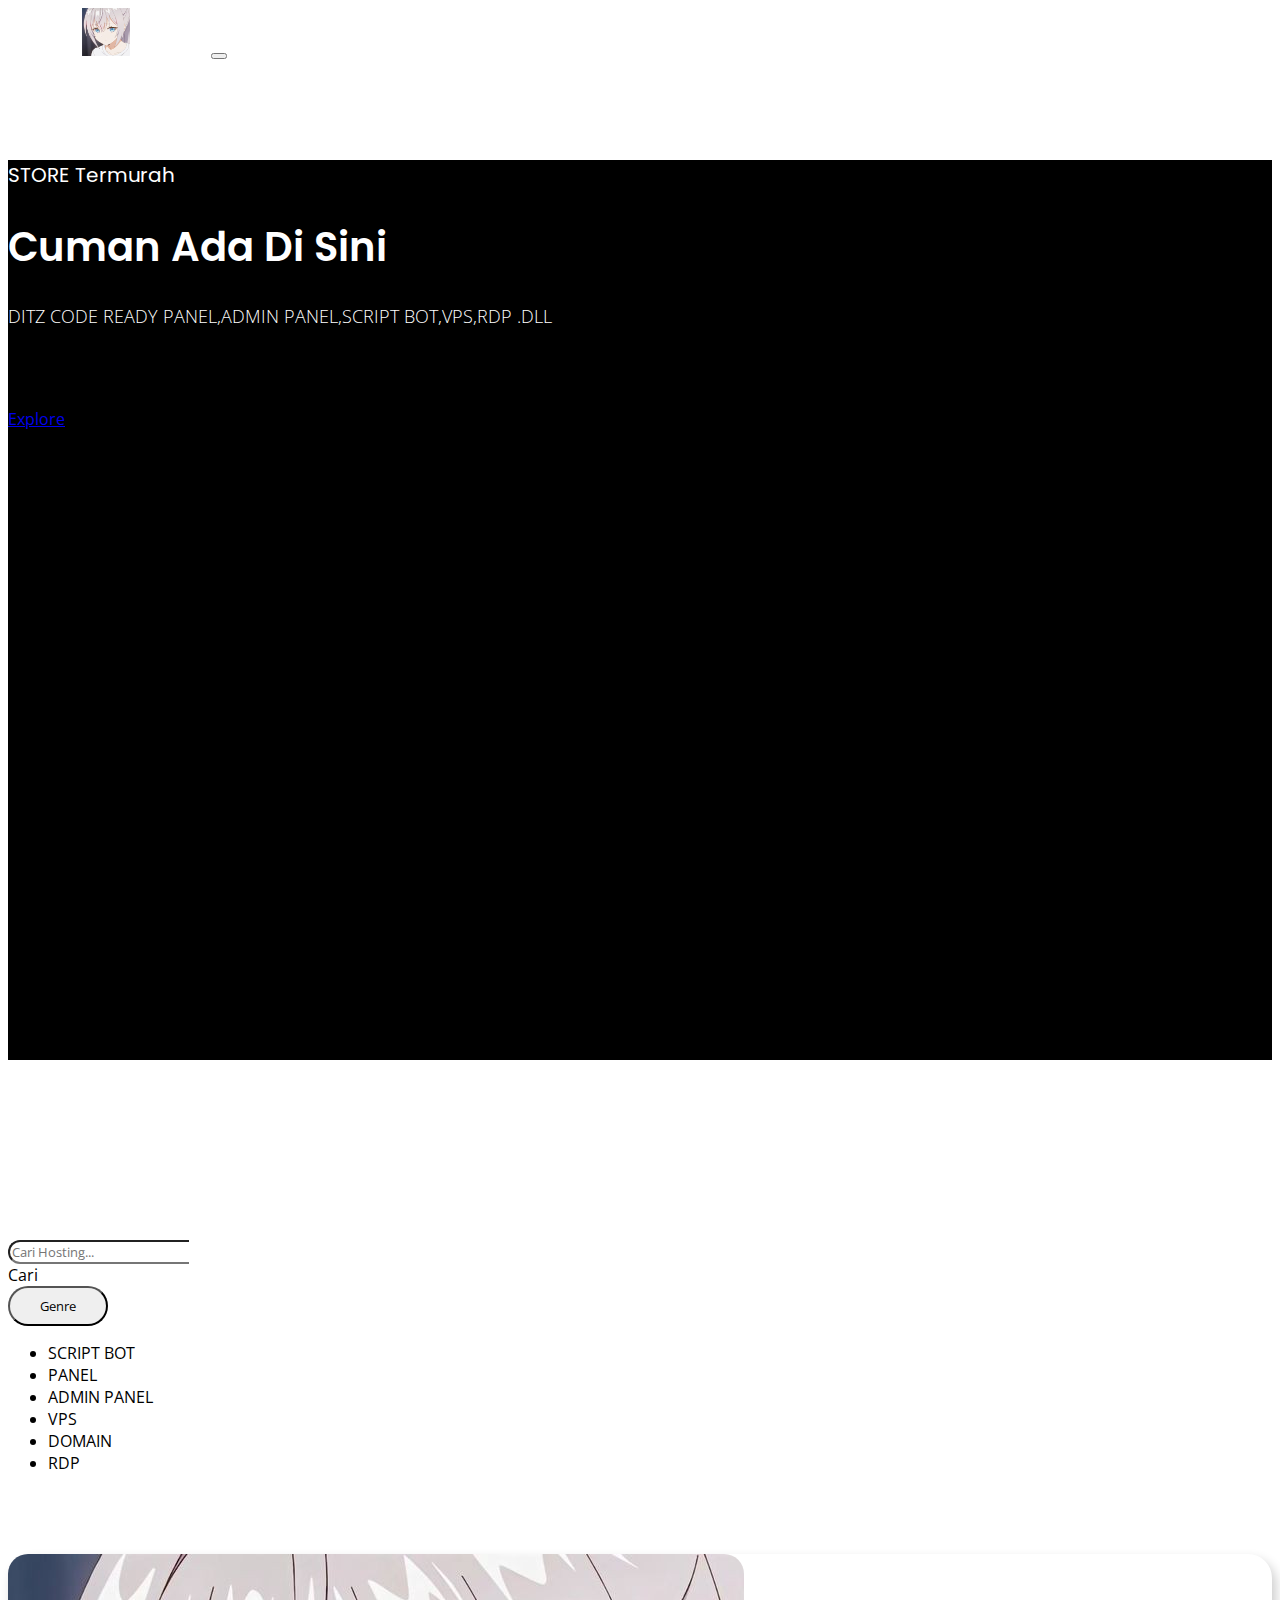
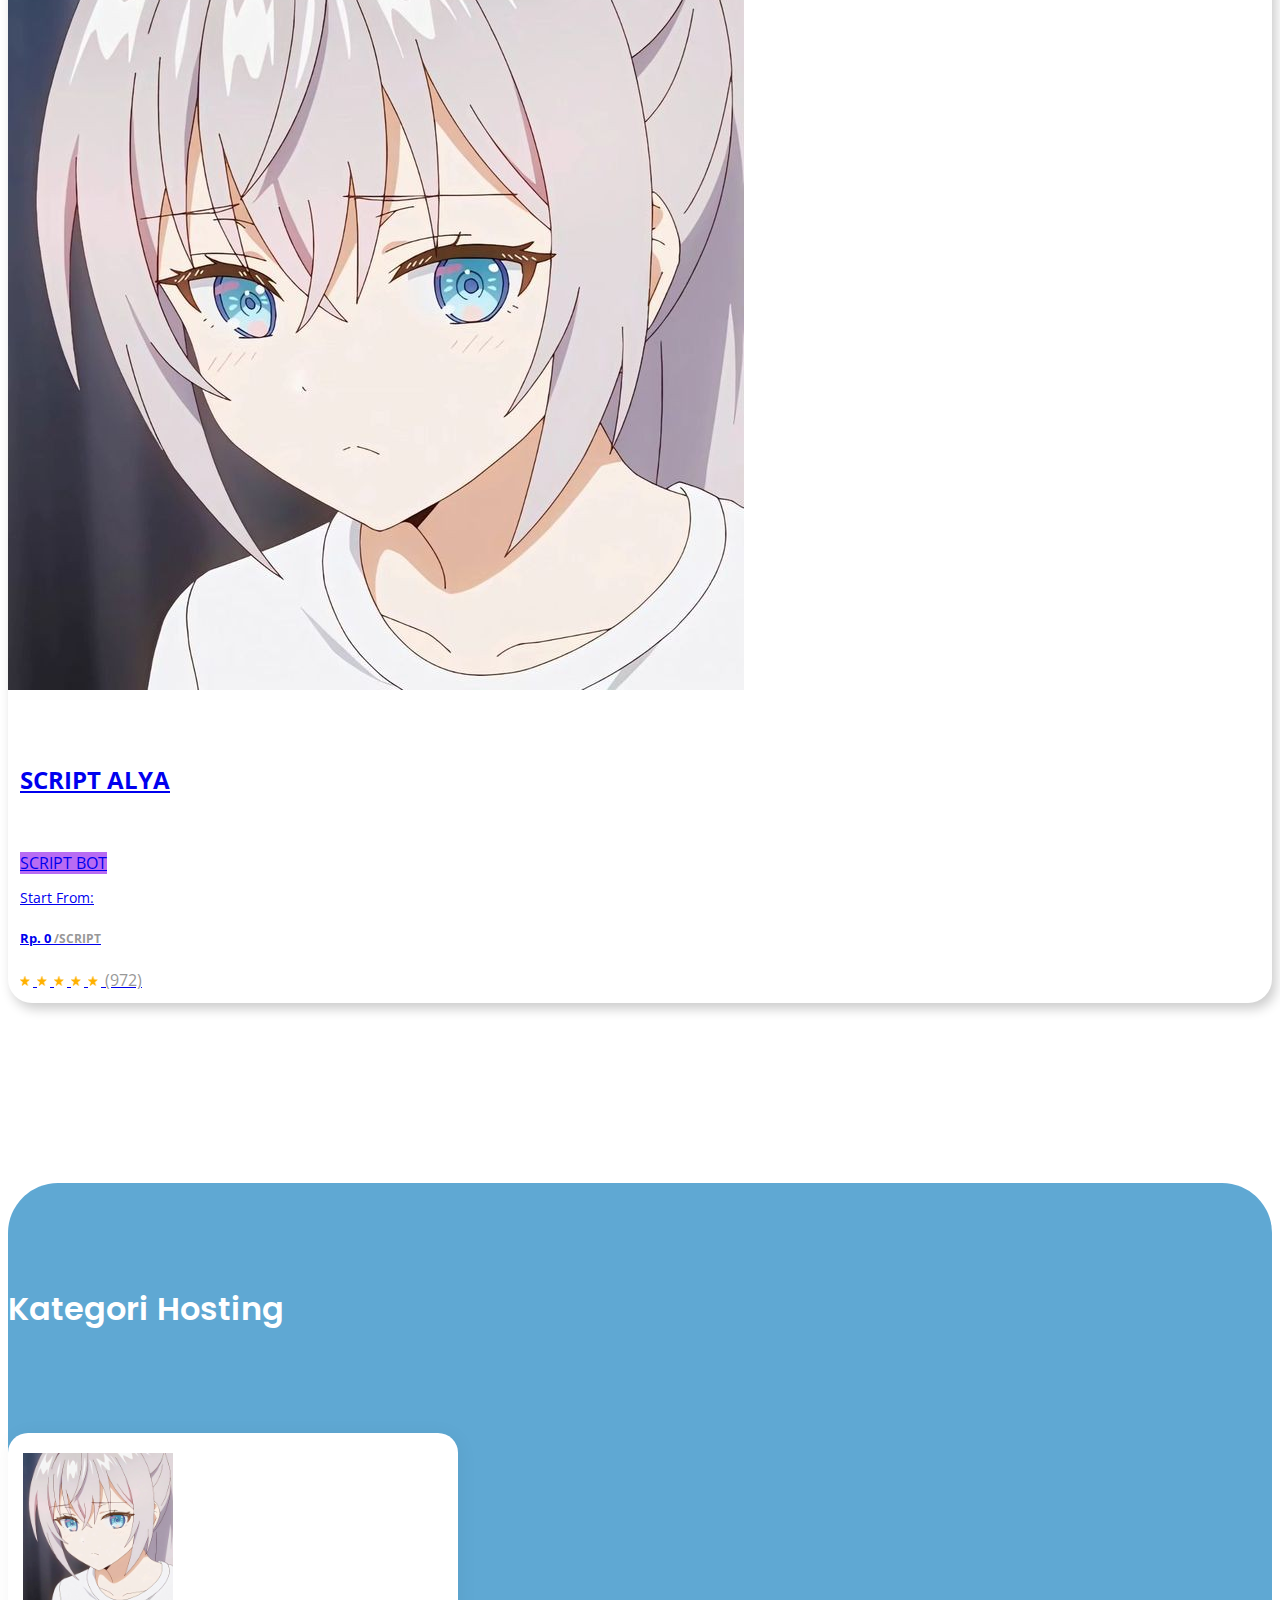
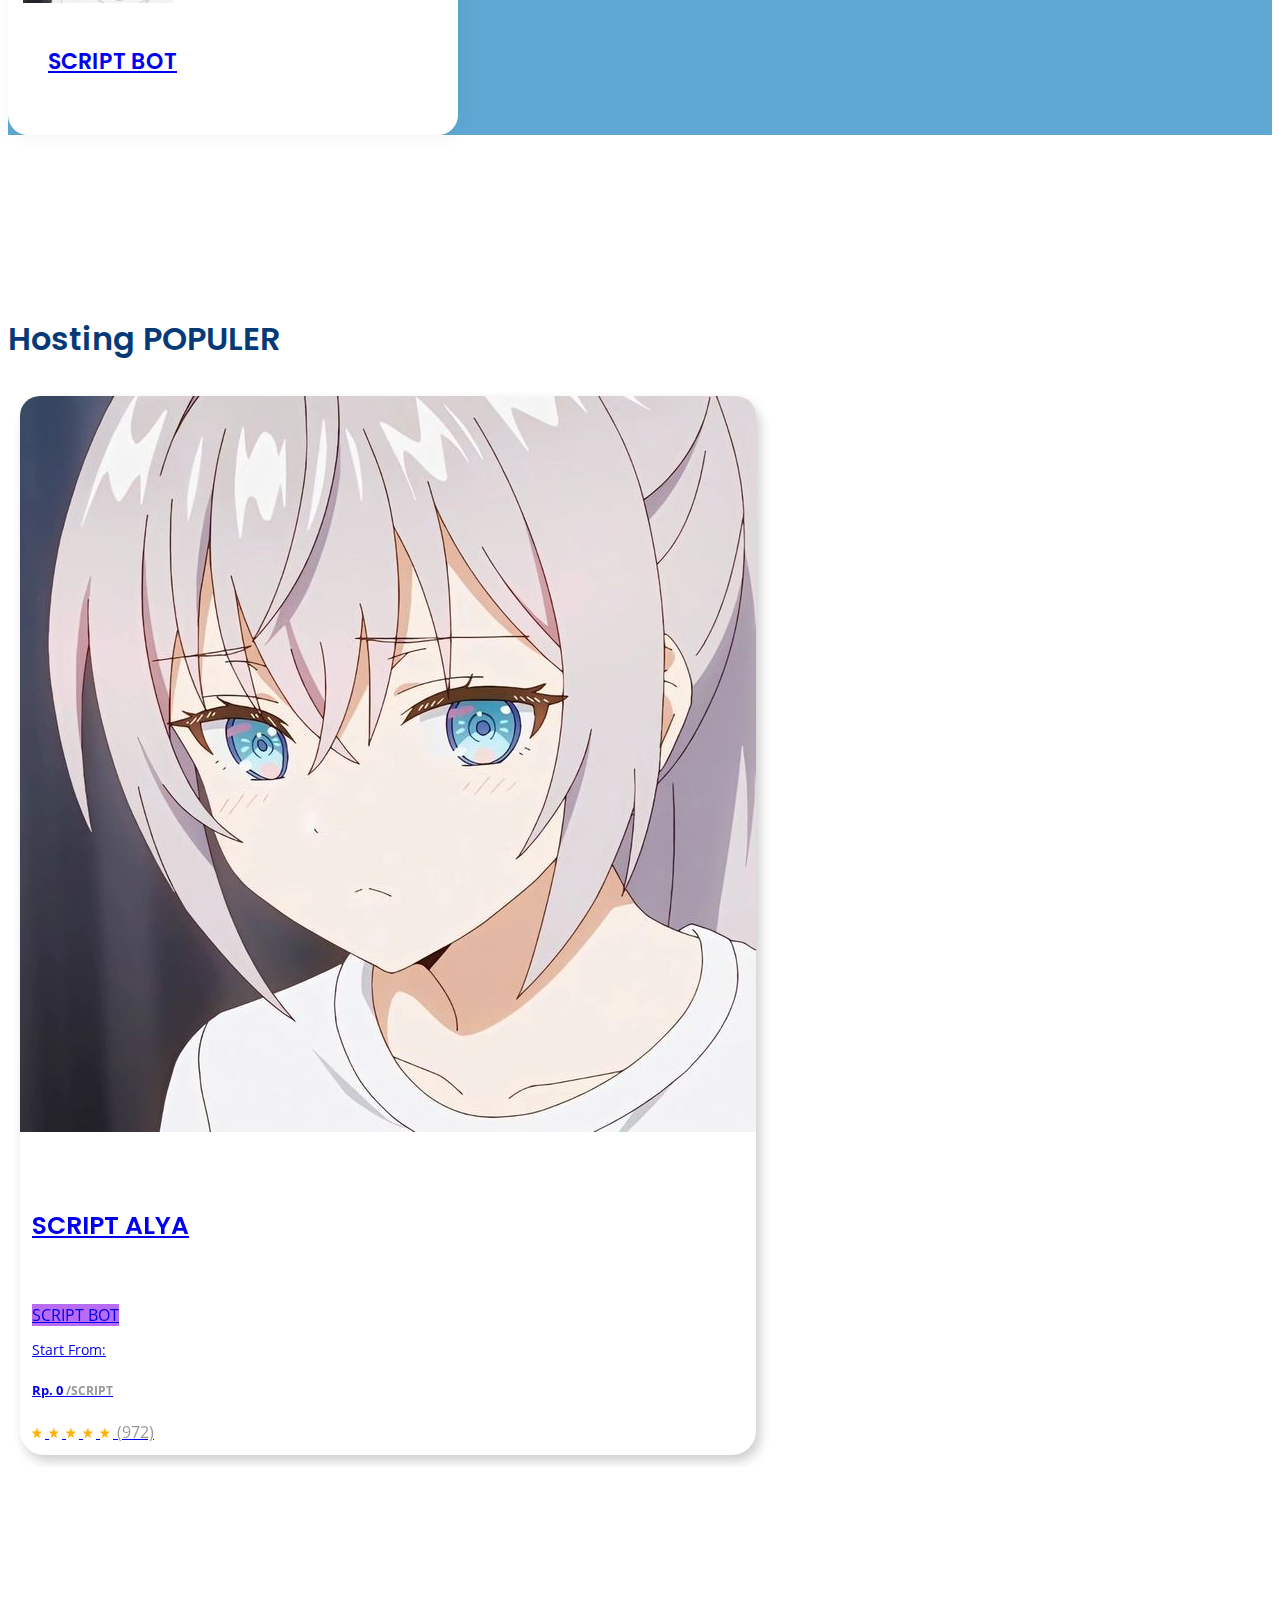
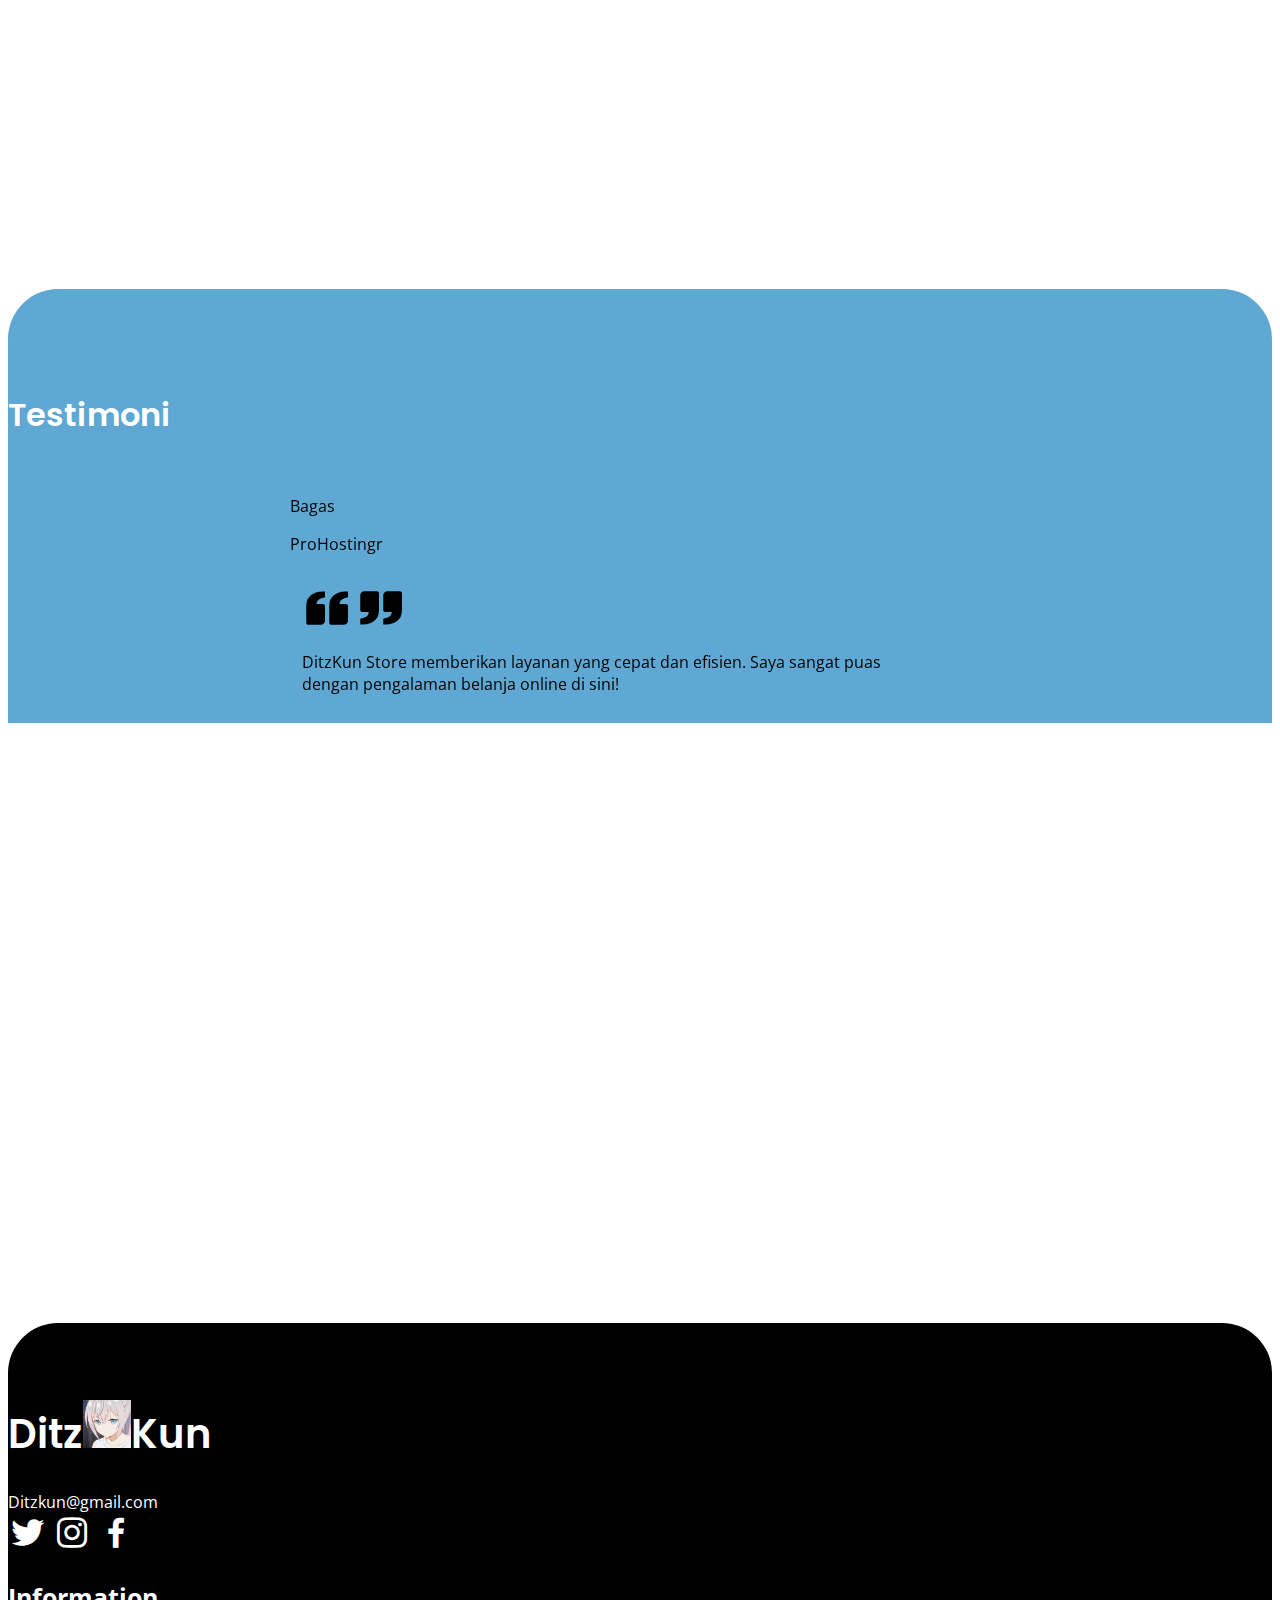
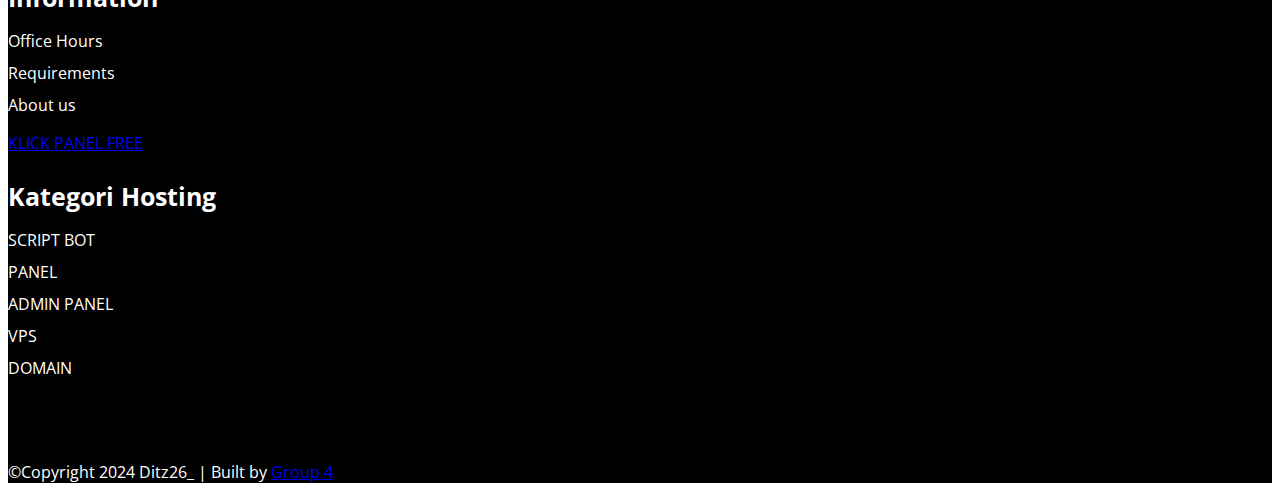
==== commit 99917228: "Update index.html" ====
--- a/index.html
+++ b/index.html
@@ -29,12 +29,12 @@
     <!-- Custom CSS -->
     <link rel="stylesheet" href="assets/css/style2.css" />
 
-    <title>ApeenKun Store</title>
+    <title>DitzKun Store</title>
   </head>
   <body>
     <nav class="navbar navbar-expand-lg navbar-light bg-transparent fixed-top">
       <div class="container">
-        <a class="navbar-brand" href="#">Apeen<img src="assets/photos/logo.png" width="48" height="48">Kun</a>
+        <a class="navbar-brand" href="#">Ditz<img src="assets/photos/logo.png" width="48" height="48">Kun</a>
         <button
           class="navbar-toggler"
           type="button"
@@ -72,10 +72,10 @@
       <div class="container">
         <div class="row align-items-center">
           <div class="col-lg-5 content-left">
-            <p class="label" style="color: white;">Top Up Termurah </p>
+            <p class="label" style="color: white;">STORE Termurah </p>
             <h1 class="heading" style="color: white;">Cuman Ada Di Sini</h1>
             <p class="subheading" style="color: white;">
-              Tingkatkan pengalaman bermain Hosting Anda dengan mudah dan aman di website e-commerce kami. Temukan dan beli top-up Hosting favorit Anda dalam hitungan detik. Kami menyediakan berbagai pilihan Hosting top-up untuk memenuhi kebutuhan gaming Anda. Cepat, andal, dan terpercaya - bermain Hosting belum pernah semudah ini. Bergabunglah dengan komunitas Hostingr kami dan rasakan perbedaannya sekarang.
+              DITZ CODE READY PANEL,ADMIN PANEL,SCRIPT BOT,VPS,RDP .DLL
             </p>
             
             <div class="btn-home">
@@ -93,25 +93,6 @@
             <div id="carouselExample" class="carousel slide" data-bs-ride="carousel">
               <div class="carousel-inner">
                 <div class="carousel-item active">
-    
-                    <img src="assets/photos/bannerC/bannerPUBG.jpg" class="d-flex" style="width: 30vw; height: 40vh; border-radius: 20px;" alt="...">
-                 
-                </div>
-                <div class="carousel-item">
-                  <img src="assets/photos/bannerC/bannerML.png" class="d-flex" style="width: 30vw; height: 40vh; border-radius: 20px;" alt="...">
-                </div>
-                <div class="carousel-item">
-                  <img src="assets/photos/bannerC/bannerDOTA.jpg" class="d-flex" style="width: 30vw; height: 40vh; border-radius: 20px;" alt="...">
-                </div>
-                <button class="carousel-control-prev" type="button" data-bs-target="#carouselExample" data-bs-slide="prev">
-                  <span class="carousel-control-prev-icon" aria-hidden="true"></span>
-                  <span class="visually-hidden">Previous</span>
-                </button>
-                <button class="carousel-control-next" type="button" data-bs-target="#carouselExample" data-bs-slide="next">
-                  <span class="carousel-control-next-icon" aria-hidden="true"></span>
-                  <span class="visually-hidden">Next</span>
-                </button>
-              </div>
             </div>
           </div>
         </div>
@@ -374,8 +355,8 @@
       <div class="container">
         <div class="row row-content">
           <div class="col-lg-3 col-md-4 column">
-            <h1 class="logo mb-3">Apeen<img src="assets/photos/logo.png" width="48" height="48">Kun</h1>
-            <a href="#" class="email">apeenkun@gmail.com</a>
+            <h1 class="logo mb-3">Ditz<img src="assets/photos/logo.png" width="48" height="48">Kun</h1>
+            <a href="#" class="email">Ditzkun@gmail.com</a>
             
             <div class="sosmed mt-3">
               <a href="https://twitter.com/"><i class="bx bxl-twitter"></i></a>
@@ -391,6 +372,10 @@
               <li>About us</li>
             </u>
           </div>
+          <div>
+          <a href="webpanel.html" class="btn btn-light px-sm-3 py-sm-2 px-5 py-2" style="border-radius: 8px;"
+              >KLICK PANEL FREE</a>
+        </div>                    
           <div class="col-lg-5 col-md-3 mt-3 mt-sm-0 column text-end">
             <h3>Kategori Hosting</h3>
             <ul  class="centered-list" style="color: white;">
@@ -420,7 +405,7 @@
           <div class="col-12">
 
             <p class="copy" style="color: white;">
-              &copy;Copyright 2024 Apeen26_ | Built by
+              &copy;Copyright 2024 Ditz26_ | Built by
 
               <a href="#">Group 4</a>
             </p>
--- a/assets/css/style2.css
+++ b/assets/css/style2.css
@@ -0,0 +1,434 @@
+@import url("https://fonts.googleapis.com/css2?family=Open+Sans:wght@300;600&family=Poppins:wght@300;400;600&display=swap");
+
+:root {
+  --primary-color: #000000;
+  --secondary-color: #c1fff0;
+
+  --heading-font: "Poppins", sans-serif;
+  --main-font: "Open Sans", sans-serif;
+}
+
+* {
+  font-family: var(--main-font);
+  transition: 0.4s ease-in-out;
+}
+.section-margin {
+  margin-top: 180px;
+}
+.label {
+  font-family: var(--heading-font);
+  font-size: 18px;
+  color: var(--primary-color);
+}
+
+.heading-section {
+  font-family: var(--heading-font);
+  font-size: 32px;
+  font-weight: 600;
+  color: white;
+}
+
+/* Navbar Start */
+.navbar .navbar-brand {
+  font-family: "Poppins", sans-serif;
+  font-weight: 1000;
+  font-size: 36px;
+  color: rgb(255, 255, 255);
+  font-style: italic;
+}
+.navbar.active {
+  background-color: #5fa8d3 !important;
+  box-shadow: 0px 1px 7px rgba(0, 0, 0, 0.158);
+}
+.navbar .nav-link {
+  color: white !important;
+  font-size: 18px;
+  font-family: "Poppins", sans-serif;
+  font-weight: 300;
+  margin: 0 20px;
+}
+
+.navbar .nav-link.active {
+  color: #5fa8d3 !important;
+  font-weight: 600;
+}
+.navbar .icons i {
+  font-size: 27px;
+  color: var(--primary-color);
+}
+.navbar .icons i .badge {
+  font-size: 12px;
+}
+/* Navbar End */
+
+/* Home Start */
+.home {
+  background-color: #000000;
+  height: 100vh;
+}
+.home .row {
+  min-height: 900px;
+}
+.home .label {
+  font-family: var(--heading-font);
+  font-size: 20px;
+  color: var(--primary-color);
+}
+.home .heading {
+  font-family: var(--heading-font);
+  font-size: 46px;
+  font-weight: 600;
+  color: var(--primary-color);
+}
+
+.home .subheading {
+  font-size: 18px;
+  font-weight: 300;
+  margin-top: 20px;
+}
+.home .btn-home {
+  margin-top: 80px;
+}
+.btn-home .btn-explore {
+  border: 2px solid var(--primary-color);
+  background-color: var(--primary-color);
+  color: white;
+  font-family: var(--heading-font);
+  font-weight: 400;
+}
+.btn-home .btn-contact {
+  border: 2px solid var(--primary-color);
+  color: var(--primary-color);
+  font-family: var(--heading-font);
+  font-weight: 400;
+}
+
+.btn-home .btn-explore:hover {
+  background-color: #fff;
+  color: var(--primary-color);
+  border: 2px solid #fff;
+}
+.btn-home .btn-contact:hover {
+  border: 2px solid var(--primary-color);
+  background-color: var(--primary-color);
+  color: #fff;
+  border: 2px solid #fff;
+}
+.home .content-right .image-box {
+  max-width: 550px;
+}
+
+/* Home End */
+
+/* About Start */
+.about .image-box {
+  max-width: 500px;
+}
+.about .image-box img {
+  width: 100%;
+}
+.about .text-heading {
+  font-size: 16px;
+  margin-top: 40px;
+}
+.about .btn-about {
+  background-color: var(--primary-color);
+  color: #fff;
+  margin-top: 80px;
+  font-family: var(--heading-font);
+  font-weight: 400;
+}
+.about .btn-about:hover {
+  background-color: #fff;
+  color: var(--primary-color);
+}
+/* About End */
+
+/* Service Start */
+.service {
+  background-color: #5fa8d3;
+  border-radius: 50px 50px 0px 0px;
+  padding-top: 70px;
+}
+.service .row-content {
+  margin-top: 100px;
+}
+.service .card-service {
+  background-color: #fff;
+  box-shadow: 2px 2px 20px rgba(0, 0, 0, 0.05);
+  border-radius: 20px;
+  padding: 20px 15px;
+  max-width: 420px;
+}
+.service .card-service img {
+  max-width: 150px;
+}
+.service .card-service .detail {
+  margin-left: 25px;
+}
+.card-service .detail h5 {
+  font-family: var(--heading-font);
+  font-size: 22px;
+  font-weight: 600;
+}
+
+.btn-group {
+  font-family: "Poppins";
+}
+
+.dropdown-menu {
+  font-family: "Poppins";
+}
+/* Service End */
+
+/* product start */
+.product .container {
+  margin: 0 auto;
+}
+.product .toggle-slider i {
+  font-size: 60px;
+  color: var(--primary-color);
+}
+.product .card {
+  width: 18rem;
+  background: #c1fff0;
+  border-radius: 10px 10px 0px 0px;
+}
+.product .card-title {
+  font-family: var(--heading-font);
+  font-size: 25px;
+  font-weight: 600;
+}
+.product .card-body .rate i {
+  color: #e6eb0f;
+  font-size: 26px;
+}
+.product .price {
+  font-size: 20px;
+  font-weight: 600;
+}
+.product .btn-card {
+  padding: 16px 17px;
+  background-color: var(--primary-color);
+  border-radius: 30px 0px 4px;
+  text-decoration: none;
+}
+.product .btn-card i {
+  font-size: 30px;
+  color: #fff;
+}
+.product .btn-card:hover {
+  background-color: #fff;
+}
+.product .btn-card:hover i {
+  color: #0c7829;
+}
+/* product end */
+
+/* banner */
+.banner {
+  margin-top: 200px;
+}
+
+/* Testimoni */
+.testimoni {
+  margin-top: 200px;
+  margin-bottom: 600px;
+  background-color: #5fa8d3;
+  border-radius: 50px 50px 0px 0px;
+  padding-top: 70px;
+}
+.testimoni .row-content {
+  margin-top: 80px;
+}
+
+.testimoni .swiper {
+  max-width: 700px !important;
+}
+.testimoni .card .card-body {
+  width: 90%;
+}
+.testimoni .card .img-user {
+  width: 100px;
+}
+.testimoni .card-body i {
+  font-size: 50px;
+}
+
+/* Contact */
+.contact {
+  margin-top: 200px;
+}
+
+/* Footer */
+.footer {
+  margin-top: 100px;
+  background-color: #000000;
+  border-radius: 50px 50px 0px 0px;
+}
+.footer .row-content {
+  padding: 50px 0;
+}
+.footer .logo {
+  font-family: "Poppins", sans-serif;
+  font-weight: 600;
+  font-size: 40px;
+  color: #ffffff;
+}
+.footer .email {
+  text-decoration: none;
+  color: #ffffff;
+}
+.footer .sosmed i {
+  color: #ffffff;
+  font-size: 40px;
+}
+.footer ul {
+  padding: 0;
+}
+.footer li {
+  list-style: none;
+  margin-top: 10px;
+}
+.footer .column h3 {
+  font-weight: 700;
+  font-size: 25px;
+  color: #ffffff;
+  margin-bottom: 10px;
+}
+.footer .column .maps {
+  font-weight: 500;
+  font-size: 20px;
+  text-decoration: none;
+  color: #ffffff;
+}
+
+.carousel-item {
+  margin-left: 8em !important;
+}
+
+.card-img-top {
+  border-top-right-radius: 20px;
+  border-top-left-radius: 20px;
+  min-height: 60%;
+}
+.card-arvi {
+  border-radius: 24px;
+  box-shadow: rgba(0, 0, 0, 0.2) 4px 6px 12px 0px;
+}
+
+.card-body {
+  padding: 12px;
+}
+
+.discount-precentage {
+  background-color: #b86bf3;
+}
+
+.discount-price {
+  color: #989898 !important;
+  text-decoration: line-through;
+}
+
+.star-rating {
+  width: 10px !important;
+  height: 10px !important;
+  margin-right: 3px;
+}
+
+.card-holder {
+  min-width: 200px;
+  display: flex;
+  margin: 12px;
+}
+
+.img-section-gamelists {
+  border-radius: 20px;
+}
+
+.game-category-link {
+  color: black; /* Ganti dengan warna teks yang Anda inginkan */
+  text-decoration: none;
+}
+.auth-link {
+  color: white; /* Ganti dengan warna teks yang Anda inginkan */
+  text-decoration: none;
+}
+.gamelists-link {
+  color: black; /* Ganti dengan warna teks yang Anda inginkan */
+  text-decoration: none;
+}
+
+
+/* Responsive */
+@media screen and (max-width: 1500px) {
+  .navbar .nav-link {
+    font-size: 16px;
+  }
+  .home .heading {
+    font-size: 40px;
+  }
+  .home .content-right .image-box {
+    max-width: 500px;
+  }
+  .home .row {
+    min-height: 800px;
+  }
+}
+
+@media screen and (max-width: 768px) {
+  .section-margin {
+    margin-top: 150px;
+  }
+  .banner {
+    margin-top: 100px;
+  }
+}
+
+@media screen and (max-width: 576px) {
+  .navbar .navbar-brand {
+    font-size: 30px;
+  }
+  .home .label {
+    font-size: 16px;
+  }
+  .home .heading {
+    font-size: 36px;
+  }
+  .home .subheading {
+    font-size: 16px;
+  }
+  .home .row {
+    min-height: 700px;
+  }
+
+  .about .image-box {
+    max-width: 300px;
+  }
+  .about .heading {
+    font-size: 30px;
+  }
+  .about .btn-about {
+    margin-top: 50px;
+  }
+  .product .heading-section,
+  .testimoni .heading-section,
+  .contact .heading-section {
+    font-size: 28px;
+  }
+  .banner {
+    margin-top: 50px;
+  }
+  .product,
+  .contact {
+    margin-top: 120px;
+  }
+  .footer {
+    margin-top: 100px;
+    background-color: #5fa8d3;
+    border-radius: 30px 30px 0px 0px;
+  }
+  .footer .row-content {
+    padding: 50px 0;
+  }
+}
